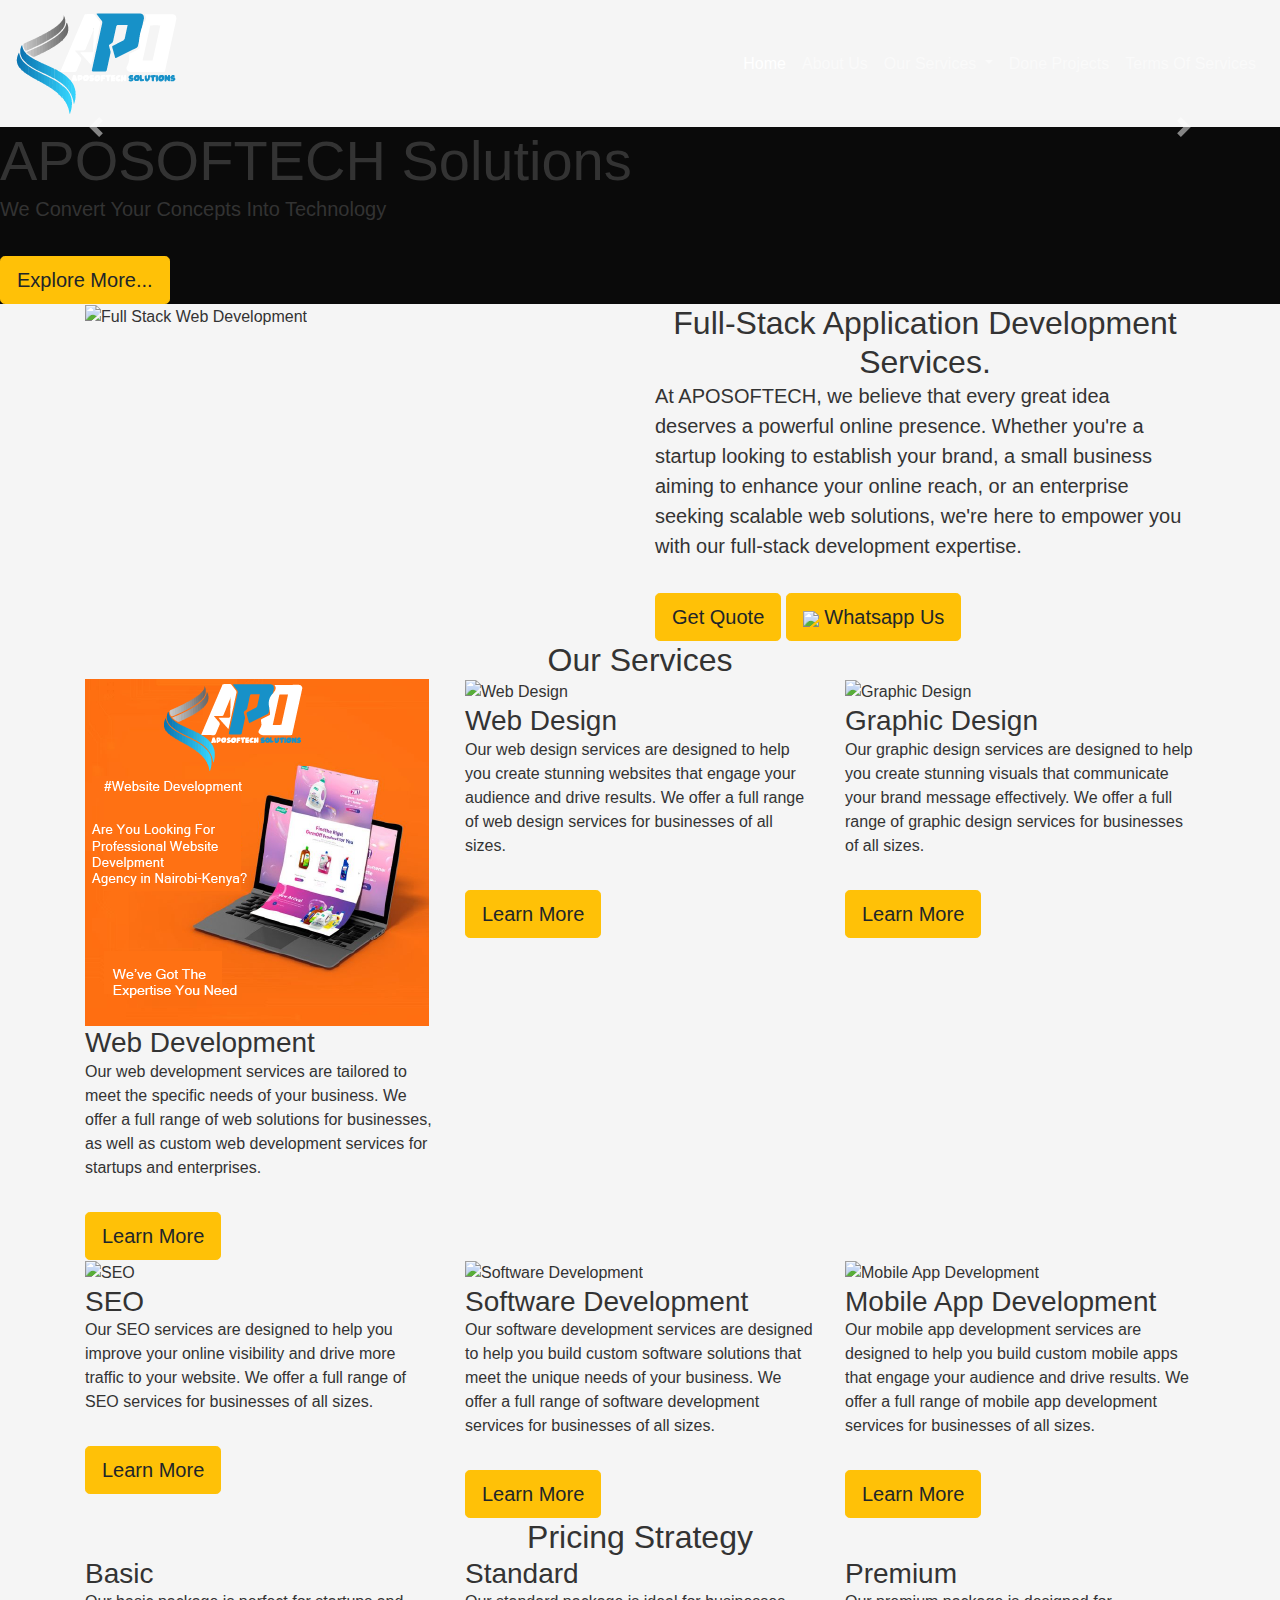
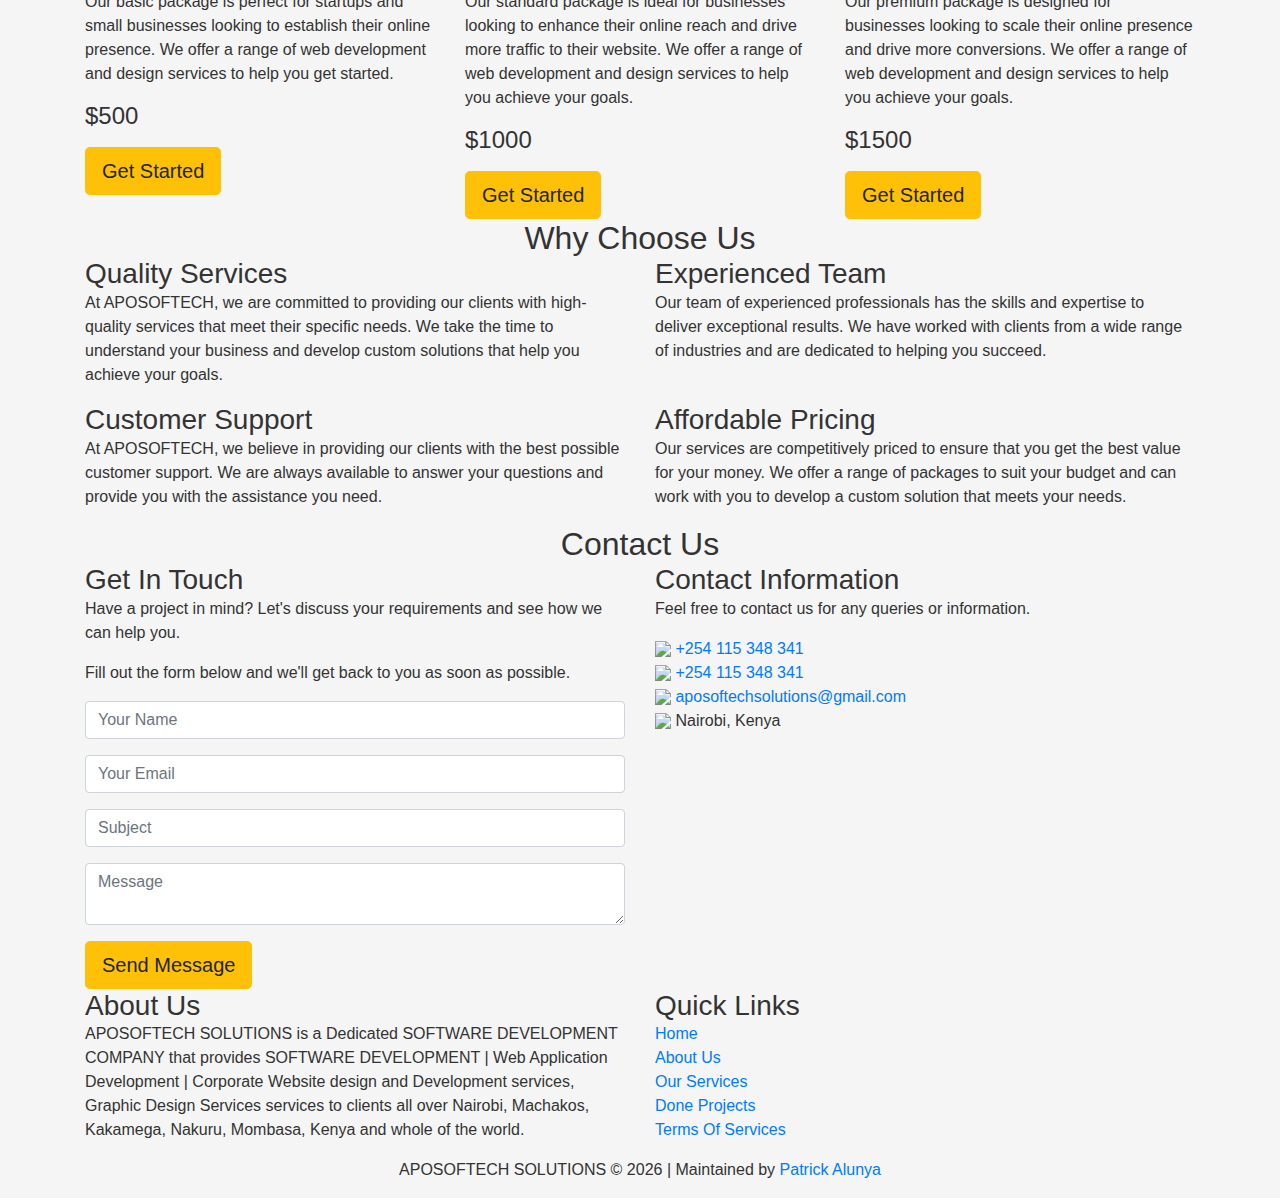
==== index.html @ a082ed26 "Updates" ====
<!DOCTYPE html>
<html lang="en">
<head>
    <meta charset="UTF-8">
    <meta http-equiv="X-UA-Compatible" content="IE=edge">
    <meta http-equiv="Content-Type" content="text/html; charset=utf-8">
    <meta http-equiv="Content-Type" content="text/html; charset=ISO-8859-1">
    <meta http-equiv="Content-Type" content="text/html; charset=windows-1252">
    <meta name="viewport" content="width=device-width, initial-scale=1, maximum-scale=1, user-scalable=0">
    <meta name="description" content="APOSOFTECH SOLUTIONS is a Dedicated SOFTWARE DEVELOPMENT COMPANY in Kenya that provides SOFTWARE DEVELOPMENT | Web Application Development | Corporate Website ddesign and Development services, Graphic Design Services services to clients all over Nairobi, Machakos, Kakamega, Nakuru, Mombasa, Kenya and whole of the world.">
    <meta name="keywords" content="Software Development, Web Application Development, Corporate Website Design and Development, Graphic Design Services, Nairobi, Machakos, Kakamega, Nakuru, Mombasa, Kenya, World, APOSOFTECH SOLUTIONS, APOSOFTECH, APOSOFTECH SOLUTIONS, Digital Solutions,Web Development in Nairobi, Software development in Nairobi, Web Development in Kenya, Software development in Kenya, Web Development in Machakos, Software development in Machakos, Web Development in Kakamega, Software development in Kakamega, Web Development in Nakuru, Software development in Nakuru, Web Development in Mombasa, Software development in Mombasa"/>
    <meta name="author" content="APOSOFTECH SOLUTIONS, APOSOFTECH, APOSOFTECH SOLUTIONS"/>
    <meta name="robots" content="index, follow"/>
    <meta name="revisit-after" content="3 days"/>
    <meta name="language" content="EN"/>
    <meta name="generator" content="APOSOFTECH SOLUTIONS"/>
    <meta name="distribution" content="Global"/>
    <meta name="rating" content="General"/>
    <meta name="url" content="https://www.aposoftechsolutions.com"/>
    <meta name="identifier-URL" content="https://www.aposoftechsolutions.com"/>
    <meta name="category" content="Software Development, Web Application Development, Corporate Website Design and Development, Graphic Design Services, Nairobi, Machakos, Kakamega, Nakuru, Mombasa, Kenya, World, APOSOFTECH SOLUTIONS, APOSOFTECH, APOSOFTECH SOLUTIONS, Digital Solutions,Web Development in Nairobi, Software development in Nairobi, Web Development in Kenya, Software development in Kenya, Web Development in Machakos, Software development in Machakos, Web Development in Kakamega, Software development in Kakamega, Web Development in Nakuru, Software development in Nakuru, Web Development in Mombasa, Software development in Mombasa"/>
    <meta name="contact" content="+254115348341"/>
    <meta name="reply-to" content="aposoftechsolutions@gmail.com"/>
    <meta name="owner" content="APOSOFTECH SOLUTIONS"/>    
    <title>APOSOFTECH SOLUTIONS | Home Page</title>

    <!-- CDN CSS Files -->
    <link href="https://stackpath.bootstrapcdn.com/bootstrap/4.5.2/css/bootstrap.min.css" rel="stylesheet">

    <!-- Custom CSS -->
    <link rel="stylesheet" href="./assets/css/navBar.css"/>
    <link rel="stylesheet" href="./assets/css/styles.css"/>
    <link rel="stylesheet" href="./assets/css/hero.css"/>
    <link rel="stylesheet" href="./assets/css/index.css"/>
    <link rel="stylesheet" href="./assets/css/footer.css"/>
</head>
<body>
    <nav class="navbar navbar-expand-lg navbar-dark">
        <a class="navbar-brand" href="index.html">
            <span>
                <img src="./assets/images/aposoftech-company-logo/APOSOFTECH COMPANY LOGO V2.png" alt="APOSOFTECH Solutions Brand Logo" class="img-fluid"/>
            </span>
        </a>
        <button class="navbar-toggler" type="button" data-toggle="collapse" data-target="#navbarNav" aria-controls="navbarNav"
            aria-expanded="false" aria-label="Toggle navigation">
            <span class="navbar-toggler-icon"></span>
        </button>

        <div class="collapse navbar-collapse" id="navbarNav">
            <ul class="navbar-nav ml-auto">
                <li class="nav-item active">
                    <a class="nav-link" href="index.html">Home</a>
                </li>
                <li class="nav-item">
                    <a class="nav-link" href="about-us.html">About Us</a>
                </li>
                <div class="dropdown">
                    <a class="nav-link dropdown-toggle" href="#" id="servicesDropdown" role="button" data-toggle="dropdown" aria-haspopup="true" aria-expanded="false">
                        Our Services
                    </a>
                    <div class="dropdown-menu" aria-labelledby="servicesDropdown">
                        <a class="dropdown-item" href="our-services.html#web-development">Web Development</a>
                        <a class="dropdown-item" href="our-services.html#web-design">Web Design</a>
                        <a class="dropdown-item" href="our-services.html#graphic-design">Graphic Design</a>
                        <a class="dropdown-item" href="our-services.html#seo">SEO</a>
                        <a class="dropdown-item" href="our-services.html#software-development">Software Development</a>
                        <a class="dropdown-item" href="our-services.html#mobile-app-development">Mobile App Development</a>
                    </div>
                </div>
                </li>
                <li class="nav-item">
                    <a class="nav-link" href="done-projects.html">Done Projects</a>
                </li>
                <li class="nav-item">
                    <a class="nav-link" href="terms-of-services.html">Terms Of Services</a>
                </li>
            </ul>
        </div>
    </nav>

    <!-- Hero Section Start -->
    <section class="hero" style="background-color: #0a0a0a;">
        <div id="menuCarousel" class="carousel slide" data-ride="carousel" data-interval="5000">
            <div class="carousel-inner">
                <div class="carousel-item active" style="background-image: url('./assets/images/homepage-welcome-hero-banner/home\ page\ landing\ hero.png');"></div>
                <div class="carousel-item" style="background-image: url('./assets/images/img5.jpg');"></div>
                <div class="carousel-item" style="background-image: url('./assets/images/img7.jpg');"></div>
            </div>
            <a class="carousel-control-prev" href="#menuCarousel" role="button" data-slide="prev">
                <span class="carousel-control-prev-icon" aria-hidden="true"></span>
                <span class="sr-only">Previous</span>
            </a>
            <a class="carousel-control-next" href="#menuCarousel" role="button" data-slide="next">
                <span class="carousel-control-next-icon" aria-hidden="true"></span>
                <span class="sr-only">Next</span>
            </a>
        </div>

        <div class="hero-content">
            <div class="hero-text">
                <h1 class="display-4">APOSOFTECH Solutions</h1>
                <p class="lead">We Convert Your Concepts Into Technology</p>
                <a href="explore-more.html" class="btn btn-warning btn-lg mt-3">Explore More...</a>
            </div>
        </div>
    </section>
    <!-- End Of hero section -->



    <!-- Full Stack Web Development -->
    <section class="full-stack-web-development">
        <div class="container">
            <div class="row">
                <div class="col-md-6">
                    <img src="./assets/images/homepage-main-section-images/full stack web dev image.png" alt="Full Stack Web Development" class="img-fluid"/>
                </div>
                <div class="col-md-6">
                    <h2>Full-Stack Application Development Services.</h2>
                    <div class="underline"></div>
                    <p class="lead">
                        At APOSOFTECH, we believe that every great idea deserves a powerful online presence. 
                        Whether you're a startup looking to establish your brand, a small business aiming to enhance 
                        your online reach, or an enterprise seeking scalable web solutions, we're here to empower 
                        you with our full-stack development expertise.
                    </p>
                    <div class="buttons">
                        <a href="#" class="btn btn-warning btn-lg mt-3">Get Quote</a>
                        <a href="#" class="btn btn-warning btn-lg mt-3">
                            <span><img src="./assets/images/icons/social-media-icons/wa icon.png"/></span>
                            <span>Whatsapp Us</span>
                        </a>
                    </div>
                </div>
            </div>
        </div>
    </section>
    <!-- End Of Full Stack Web Development -->

    <!-- Our Services -->
    <section class="our-services">
        <div class="container">
            <h2>Our Services</h2>
            <div class="underline"></div>
            <div class="row">
                <div class="col-md-4">
                    <div class="service">
                        <img src="./assets/images/web development services/Artboard 1.png" alt="Web Development"/>
                        <h3>Web Development</h3>
                        <p>Our web development services are tailored to meet the specific needs of your business. 
                            We offer a full range of web solutions for businesses, as well as custom web development 
                            services for startups and enterprises.
                        </p>
                        <a href="our-services.html#web-development" class="btn btn-warning btn-lg mt-3">Learn More</a>
                    </div>
                </div>
                <div class="col-md-4">
                    <div class="service">
                        <img src="./assets/images/icons/our-services-icons/web-design-icon.png" alt="Web Design"/>
                        <h3>Web Design</h3>
                        <p>Our web design services are designed to help you create stunning websites that engage your 
                            audience and drive results. We offer a full range of web design services for businesses of 
                            all sizes.
                        </p>
                        <a href="our-services.html#web-design" class="btn btn-warning btn-lg mt-3">Learn More</a>
                    </div>
                </div>
                <div class="col-md-4">
                    <div class="service">
                        <img src="./assets/images/icons/our-services-icons/graphic-design-icon.png" alt="Graphic Design"/>
                        <h3>Graphic Design</h3>
                        <p>Our graphic design services are designed to help you create stunning visuals that 
                            communicate your brand message effectively. We offer a full range of graphic design 
                            services for businesses of all sizes.
                        </p>
                        <a href="our-services.html#graphic-design" class="btn btn-warning btn-lg mt-3">Learn More</a>
                    </div>
                </div>
                <div class="col-md-4">
                    <div class="service">
                        <img src="./assets/images/icons/our-services-icons/seo-icon.png" alt="SEO"/>
                        <h3>SEO</h3>
                        <p>Our SEO services are designed to help you improve your online visibility and drive more 
                            traffic to your website. We offer a full range of SEO services for businesses of all sizes.
                        </p>
                        <a href="our-services.html#seo" class="btn btn-warning btn-lg mt-3">Learn More</a>
                    </div>
                </div>
                <div class="col-md-4">
                    <div class="service">
                        <img src="./assets/images/icons/our-services-icons/software-development-icon.png" alt="Software Development"/>
                        <h3>Software Development</h3>
                        <p>Our software development services are designed to help you build custom software solutions 
                            that meet the unique needs of your business. We offer a full range of software development 
                            services for businesses of all sizes.
                        </p>
                        <a href="our-services.html#software-development" class="btn btn-warning btn-lg mt-3">Learn More</a>
                    </div>
                </div>
                <div class="col-md-4">
                    <div class="service">
                        <img src="./assets/images/icons/our-services-icons/mobile-app-development-icon.png" alt="Mobile App Development"/>
                        <h3>Mobile App Development</h3>
                        <p>Our mobile app development services are designed to help you build custom mobile apps that 
                            engage your audience and drive results. We offer a full range of mobile app development 
                            services for businesses of all sizes.
                        </p>
                        <a href="our-services.html#mobile-app-development" class="btn btn-warning btn-lg mt-3">Learn More</a>
                    </div>
                </div>
            </div>
        </div>
    </section>
    <!-- End Of Our Services -->

    <!-- Pricing Strategy -->
    <section class="pricing-strategy">
        <div class="container">
            <h2>Pricing Strategy</h2>
            <div class="underline"></div>
            <div class="row">
                <div class="col-md-4">
                    <div class="pricing">
                        <h3>Basic</h3>
                        <p>Our basic package is perfect for startups and small businesses looking to establish their 
                            online presence. We offer a range of web development and design services to help you get 
                            started.</p>
                        <h4>$500</h4>
                        <a href="#" class="btn btn-warning btn-lg mt-3">Get Started</a>
                    </div>
                </div>
                <div class="col-md-4">
                    <div class="pricing">
                        <h3>Standard</h3>
                        <p>Our standard package is ideal for businesses looking to enhance their online reach and 
                            drive more traffic to their website. We offer a range of web development and design 
                            services to help you achieve your goals.</p>
                        <h4>$1000</h4>
                        <a href="#" class="btn btn-warning btn-lg mt-3">Get Started</a>
                    </div>
                </div>
                <div class="col-md-4">
                    <div class="pricing">
                        <h3>Premium</h3>
                        <p>Our premium package is designed for businesses looking to scale their online presence and 
                            drive more conversions. We offer a range of web development and design services to help 
                            you achieve your goals.</p>
                        <h4>$1500</h4>
                        <a href="#" class="btn btn-warning btn-lg mt-3">Get Started</a>
                    </div>
                </div>
            </div>
        </div>
    </section>
    <!-- End Of Pricing Strategy -->

    <!-- Why Choose Us -->
    <section class="why-choose-us">
        <div class="container">
            <h2>Why Choose Us</h2>
            <div class="underline"></div>
            <div class="row">
                <div class="col-md-6">
                    <h3>Quality Services</h3>
                    <p>At APOSOFTECH, we are committed to providing our clients with high-quality services that 
                        meet their specific needs. We take the time to understand your business and develop 
                        custom solutions that help you achieve your goals.</p>
                </div>
                <div class="col-md-6">
                    <h3>Experienced Team</h3>
                    <p>Our team of experienced professionals has the skills and expertise to deliver exceptional 
                        results. We have worked with clients from a wide range of industries and are dedicated to 
                        helping you succeed.</p>
                </div>
                <div class="col-md-6">
                    <h3>Customer Support</h3>
                    <p>At APOSOFTECH, we believe in providing our clients with the best possible customer support. 
                        We are always available to answer your questions and provide you with the assistance you need.</p>
                </div>
                <div class="col-md-6">
                    <h3>Affordable Pricing</h3>
                    <p>Our services are competitively priced to ensure that you get the best value for your money. 
                        We offer a range of packages to suit your budget and can work with you to develop a custom 
                        solution that meets your needs.</p>
                </div>
            </div>
        </div>
    </section>
    <!-- End Of Why Choose Us -->

    <!-- Contact Us -->
    <section class="contact-us">
        <div class="container">
            <h2>Contact Us</h2>
            <div class="underline"></div>
            <div class="row">
                <div class="col-md-6">
                    <h3>Get In Touch</h3>
                    <p>Have a project in mind? Let's discuss your requirements and see how we can help you.</p>
                    <p>Fill out the form below and we'll get back to you as soon as possible.</p>
                    <form action="" method="POST">
                        <div class="form-group">
                            <input type="text" name="name" class="form-control" placeholder="Your Name" required/>
                        </div>
                        <div class="form-group
                        ">
                            <input type="email" name="email" class="form-control" placeholder="Your Email" required/>
                        </div>
                        <div class="form-group
                        ">
                            <input type="text" name="subject" class="form-control" placeholder="Subject" required/>
                        </div>
                        <div class="form-group
                        ">
                            <textarea name="message" class="form-control" placeholder="Message" required></textarea>
                        </div>
                        <button type="submit" class="btn btn-warning btn-lg">Send Message</button>
                    </form>
                </div>
                <div class="col-md-6">
                    <h3>Contact Information</h3>
                    <p>Feel free to contact us for any queries or information.</p>
                    <ul>
                        <li>
                            <span><img src="./assets/images/icons/social-media-icons/wa icon.png"/></span>
                            <span>
                                <a href="https://wa.me/+254115348341">+254 115 348 341</a>
                            </span>
                        </li>
                        <li>
                            <span><img src="./assets/images/icons/social-media-icons/phone icon.png"/></span>
                            <span>
                                <a href="tel:+254115348341">+254 115 348 341</a>
                            </span>
                        </li>
                        <li>
                            <span><img src="./assets/images/icons/social-media-icons/gmail icon.png"/></span>
                            <span>
                                <a href="mailto:aposoftechsolutions@gmail.com">aposoftechsolutions@gmail.com</a>
                            </span>
                        </li>
                        <li>
                            <span><img src="./assets/images/icons/social-media-icons/aposoftech location address icon.png"/></span>
                            <span>Nairobi, Kenya</span>
                        </li>
                    </ul>
                </div>
            </div>
        </div>
    </section>
    <!-- End Of Contact Us -->

    <!-- Footer -->
    <footer>
        <div class="container">
            <div class="row">
                <div class="col-md-6">
                    <h3>About Us</h3>
                    <p>APOSOFTECH SOLUTIONS is a Dedicated SOFTWARE DEVELOPMENT COMPANY that provides SOFTWARE DEVELOPMENT | Web Application Development | Corporate Website design and Development services, Graphic Design Services services to clients all over Nairobi, Machakos, Kakamega, Nakuru, Mombasa, Kenya and whole of the world.</p>
                </div>
                <div class="col-md-6">
                    <h3>Quick Links</h3>
                    <ul>
                        <li><a href="index.html">Home</a></li>
                        <li><a href="about-us.html">About Us</a></li>
                        <li><a href="our-services.html">Our Services</a></li>
                        <li><a href="done-projects.html">Done Projects</a></li>
                        <li><a href="terms-of-services.html">Terms Of Services</a></li>
                    </ul>
                </div>
            </div>
        </div>
        <div class="row">
            <div class="col-md-12">
                <p class="text-center">APOSOFTECH SOLUTIONS &copy; <span id="getFullYear"></span> | Maintained by <span><a href="https://patrick-alunya-online-portfolio.netlify.app/">Patrick Alunya</a></span></p>
            </div>
        </div>
    </footer>
    <!-- End Of Footer -->

    <!-- CDN JS Files -->
    <script src="https://kit.fontawesome.com/a076d05399.js"></script>
    <script src="https://code.jquery.com/jquery-3.5.1.slim.min.js"></script>
    <script src="https://cdn.jsdelivr.net/npm/@popperjs/core@2.9.2/dist/umd/popper.min.js"></script>
    <script src="https://stackpath.bootstrapcdn.com/bootstrap/4.5.2/js/bootstrap.min.js"></script>

    <!-- Custom JS -->
    <script src="./assets/js/navBar.js"></script>
    <script src="./assets/js/footer.js"></script>
</body>
</html>
---- assets/css/styles.css ----
* {
    margin: 0;
    padding: 0;
    box-sizing: border-box;
    font-family: 'Segoe UI', Tahoma, Geneva, Verdana, sans-serif;
}

body {
    background-color: #f5f5f5;
    color: #333;
    font-family: 'Roboto', sans-serif;
    font-size: 16px;
    line-height: 1.5;
    margin: 0;
    padding: 0;
}

a {
    text-decoration: none;
}

ul {
    list-style-type: none;
    padding: 0;
}

h1, h2, h3, h4, h5, h6 {
    margin: 0;
    padding: 0;
}

img {
    max-width: 100%;
}

.container {
    width: 100%;
    margin: auto;
    overflow: hidden;
}

.container h2 {
    text-align: center;
}
.services {
    padding: 4rem 2rem;
}

.services h1 {
    color: #2c3e50;
    margin-bottom: 3rem;
    font-weight: 600;
    position: relative;
}

.services h1:after {
    content: '';
    display: block;
    width: 80px;
    height: 4px;
    background: #3498db;
    position: absolute;
    bottom: -10px;
    left: 50%;
    transform: translateX(-50%);
}

.card {
    margin-bottom: 2rem;
    border: none;
    border-radius: 15px;
    box-shadow: 0 5px 15px rgba(0,0,0,0.1);
    transition: transform 0.3s ease-in-out;
}

.card:hover {
    transform: translateY(-10px);
}

.card-img-top {
    height: 200px;
    object-fit: cover;
    border-top-left-radius: 15px;
    border-top-right-radius: 15px;
}

.card-body {
    padding: 1.5rem;
}

.card-title {
    color: #2c3e50;
    font-weight: 600;
    margin-bottom: 1rem;
}

.card-text {
    color: #666;
    line-height: 1.6;
}
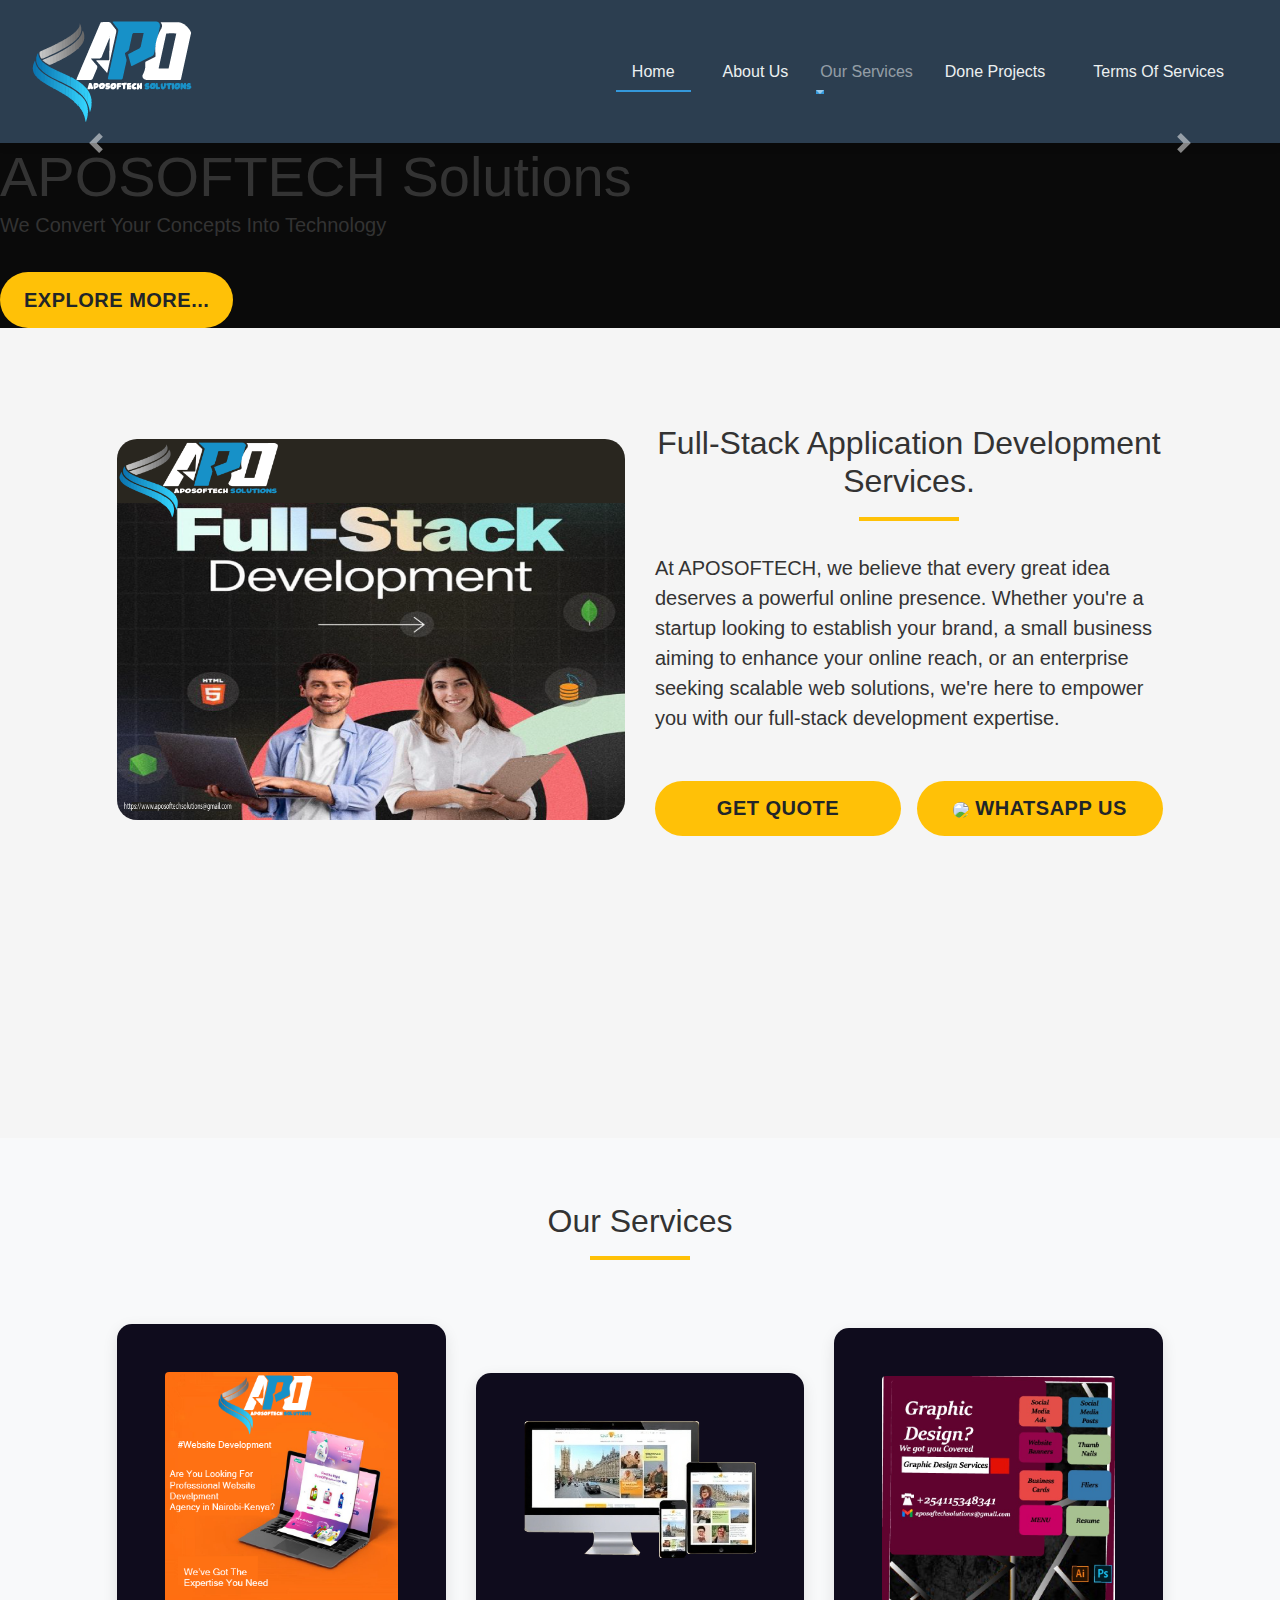
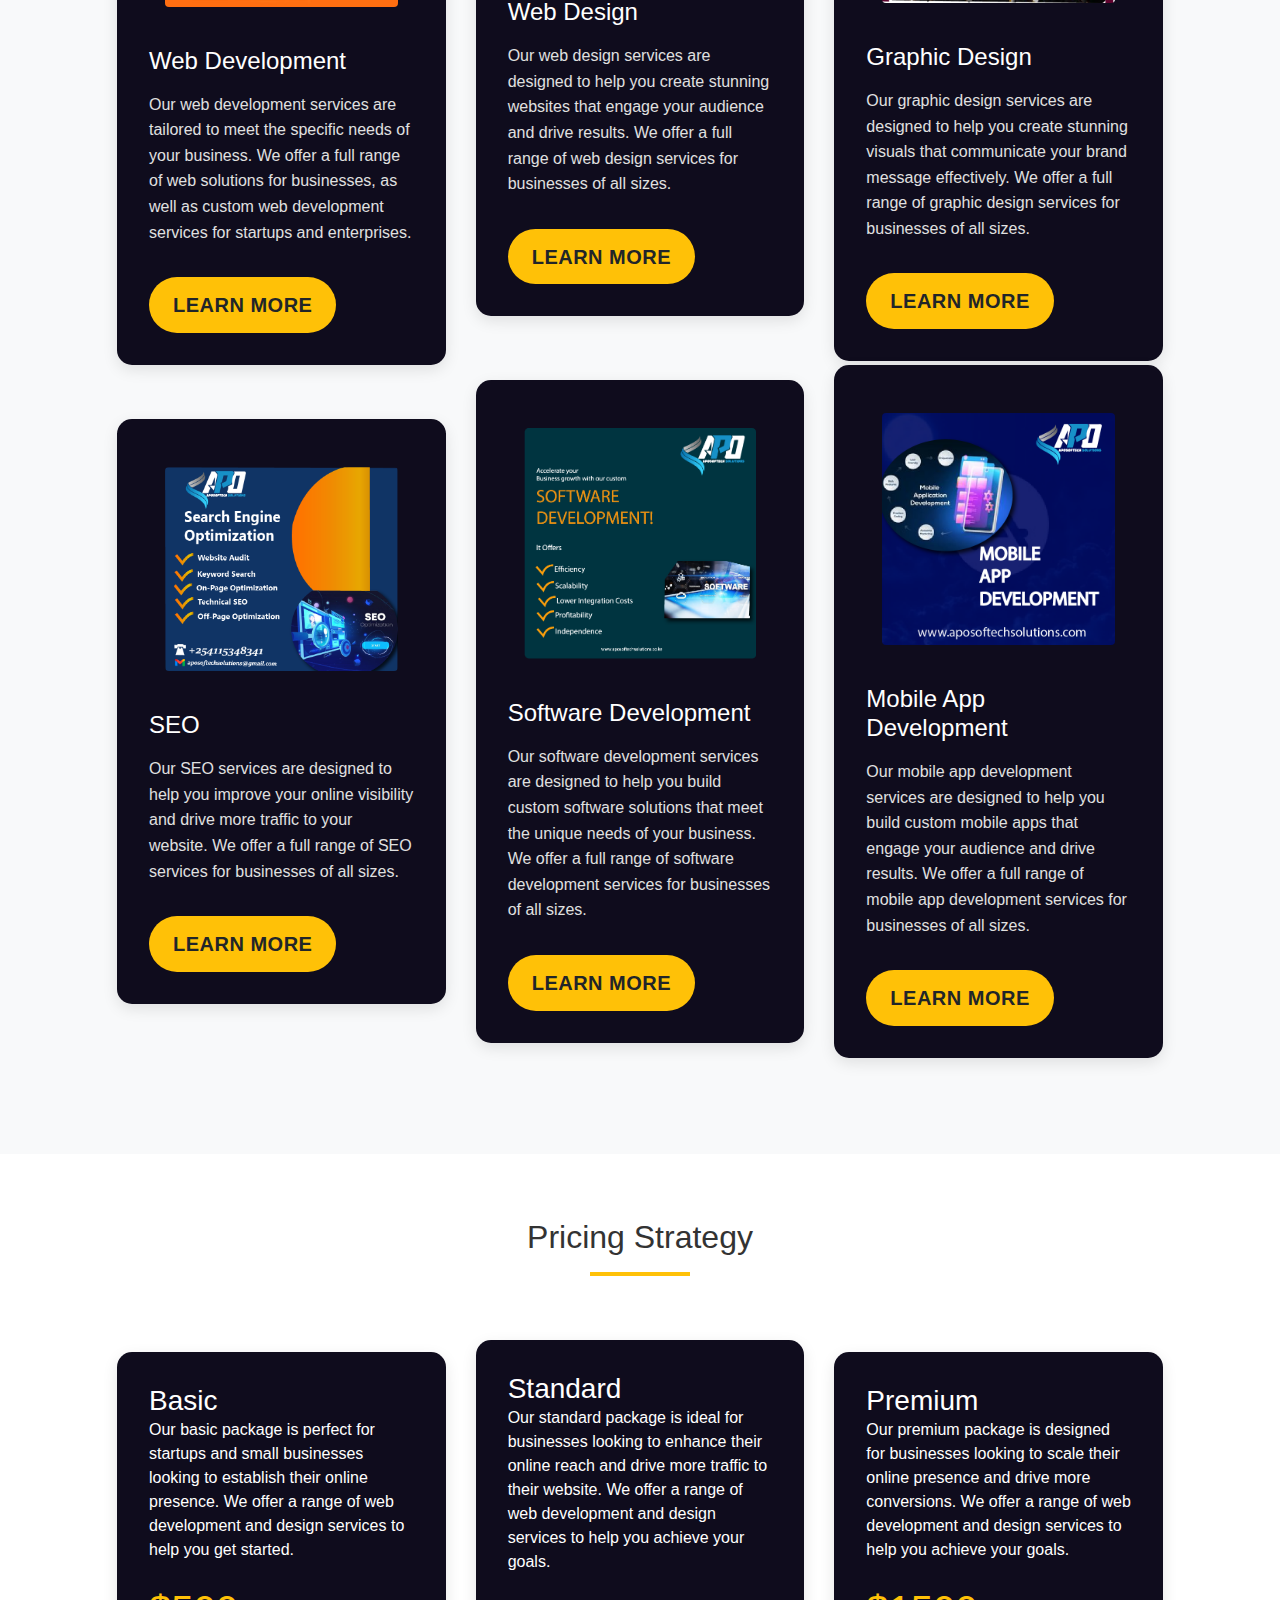
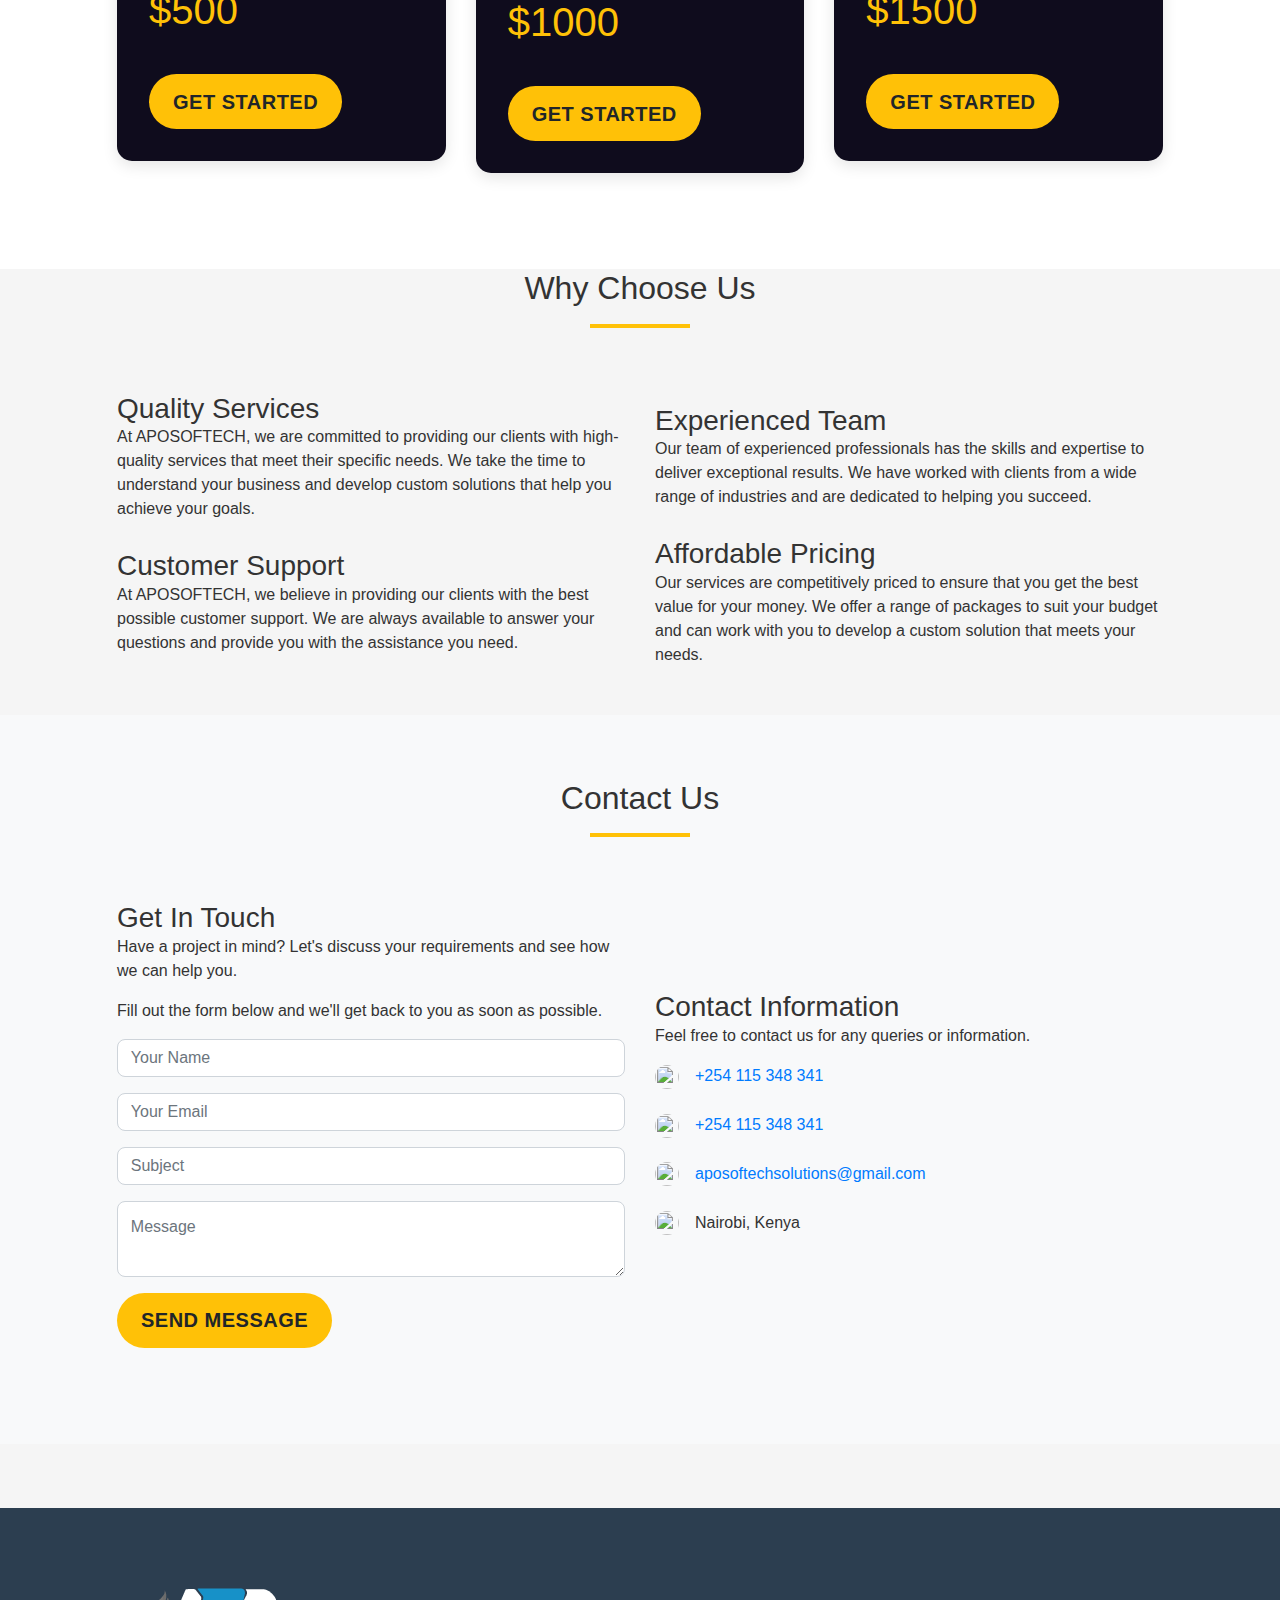
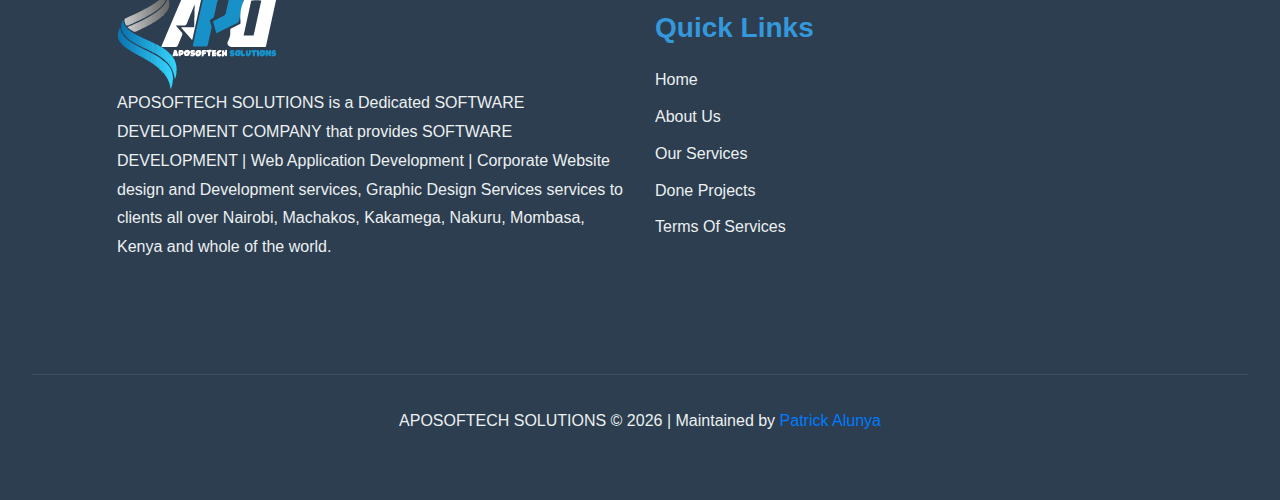
==== commit acaad89f: "Updates" ====
--- a/index.html
+++ b/index.html
@@ -4,24 +4,43 @@
     <meta charset="UTF-8">
     <meta http-equiv="X-UA-Compatible" content="IE=edge">
     <meta http-equiv="Content-Type" content="text/html; charset=utf-8">
-    <meta http-equiv="Content-Type" content="text/html; charset=ISO-8859-1">
-    <meta http-equiv="Content-Type" content="text/html; charset=windows-1252">
-    <meta name="viewport" content="width=device-width, initial-scale=1, maximum-scale=1, user-scalable=0">
-    <meta name="description" content="APOSOFTECH SOLUTIONS is a Dedicated SOFTWARE DEVELOPMENT COMPANY in Kenya that provides SOFTWARE DEVELOPMENT | Web Application Development | Corporate Website ddesign and Development services, Graphic Design Services services to clients all over Nairobi, Machakos, Kakamega, Nakuru, Mombasa, Kenya and whole of the world.">
-    <meta name="keywords" content="Software Development, Web Application Development, Corporate Website Design and Development, Graphic Design Services, Nairobi, Machakos, Kakamega, Nakuru, Mombasa, Kenya, World, APOSOFTECH SOLUTIONS, APOSOFTECH, APOSOFTECH SOLUTIONS, Digital Solutions,Web Development in Nairobi, Software development in Nairobi, Web Development in Kenya, Software development in Kenya, Web Development in Machakos, Software development in Machakos, Web Development in Kakamega, Software development in Kakamega, Web Development in Nakuru, Software development in Nakuru, Web Development in Mombasa, Software development in Mombasa"/>
-    <meta name="author" content="APOSOFTECH SOLUTIONS, APOSOFTECH, APOSOFTECH SOLUTIONS"/>
-    <meta name="robots" content="index, follow"/>
-    <meta name="revisit-after" content="3 days"/>
-    <meta name="language" content="EN"/>
-    <meta name="generator" content="APOSOFTECH SOLUTIONS"/>
-    <meta name="distribution" content="Global"/>
-    <meta name="rating" content="General"/>
-    <meta name="url" content="https://www.aposoftechsolutions.com"/>
-    <meta name="identifier-URL" content="https://www.aposoftechsolutions.com"/>
-    <meta name="category" content="Software Development, Web Application Development, Corporate Website Design and Development, Graphic Design Services, Nairobi, Machakos, Kakamega, Nakuru, Mombasa, Kenya, World, APOSOFTECH SOLUTIONS, APOSOFTECH, APOSOFTECH SOLUTIONS, Digital Solutions,Web Development in Nairobi, Software development in Nairobi, Web Development in Kenya, Software development in Kenya, Web Development in Machakos, Software development in Machakos, Web Development in Kakamega, Software development in Kakamega, Web Development in Nakuru, Software development in Nakuru, Web Development in Mombasa, Software development in Mombasa"/>
-    <meta name="contact" content="+254115348341"/>
-    <meta name="reply-to" content="aposoftechsolutions@gmail.com"/>
-    <meta name="owner" content="APOSOFTECH SOLUTIONS"/>    
+    <meta http-equiv="Content-Language" content="en">
+    <meta http-equiv="content-script-type" content="text/javascript">
+    <meta http-equiv="content-style-type" content="text/css">
+    <meta http-equiv="imagetoolbar" content="no">
+    <meta http-equiv="msthemecompatible" content="no">
+    <meta http-equiv="cleartype" content="on">
+    <meta http-equiv="HandheldFriendly" content="True">
+    <meta http-equiv="apple-mobile-web-app-capable" content="yes">
+    <meta http-equiv="apple-mobile-web-app-status-bar-style" content="black">
+    <meta http-equiv="apple-mobile-web-app-title" content="APOSOFTECH SOLUTIONS">
+    <meta http-equiv="application-name" content="APOSOFTECH SOLUTIONS">
+    <meta http-equiv="mobile-web-app-capable" content="yes">
+    <meta http-equiv="theme-color" content="#000000">
+    <meta http-equiv="msapplication-navbutton-color" content="#000000">
+    <meta http-equiv="msapplication-TileColor" content="#000000">
+    <meta http-equiv="msapplication-TileImage" content="mstile-144x144.png">
+    <meta http-equiv="msapplication-config" content="browserconfig.xml">
+    <meta http-equiv="msapplication-tooltip" content="APOSOFTECH SOLUTIONS">
+    <meta http-equiv="msapplication-starturl" content="index.html"> 
+    <meta http-equiv="msapplication-window" content="width=800;height=600">
+    <meta http-equiv="msapplication-task" content="name=Home;action-uri=index.html;icon-uri=about.ico">
+    <meta http-equiv="msapplication-task" content="name=About;action-uri=about-us.html;icon-uri=about.ico">
+    <meta http-equiv="msapplication-task" content="name=Services;action-uri=web-development.html;icon-uri=services.ico">
+    <meta http-equiv="msapplication-task" content="name=Services;action-uri=seo.html;icon-uri=services.ico">
+    <meta http-equiv="msapplication-task" content="name=Contact;action-uri=contact-us.html;icon-uri=contact.ico">
+    <meta http-equiv="msapplication-task" content="name=Products;action-uri=done-projects.html;icon-uri=products.ico">
+    <meta http-equiv="msapplication-task" content="name=Support;action-uri=terms-of-services.html;icon-uri=support.ico">
+    <meta http-equiv="msapplication-task" content="name=Feedback;action-uri=our-services.html;icon-uri=feedback.ico">
+    <meta name="description" content="Aposoftech Solutions is a leading software development company in Kenya. We provide services like web development, mobile app development, Graphic Designing, SEO Services and Web Design and more.">
+    <meta name="keywords" content="Aposoftech Solutions, Software Development Company, Web Development, Mobile App Development, Graphic Designing, SEO Services, Web Design">
+    <meta name="author" content="Aposoftech Solutions">
+    <meta name="robots" content="index, follow">
+    <meta name="revisit-after" content="3 month">
+    <meta name="rating" content="general">
+    <meta name="distribution" content="global">
+    <meta name="language" content="en">
+    <meta name="viewport" content="width=device-width, initial-scale=1.0">
     <title>APOSOFTECH SOLUTIONS | Home Page</title>
 
     <!-- CDN CSS Files -->
@@ -30,11 +49,16 @@
     <!-- Custom CSS -->
     <link rel="stylesheet" href="./assets/css/navBar.css"/>
     <link rel="stylesheet" href="./assets/css/styles.css"/>
+    <link rel="stylesheet" href="./assets/css/animations.css"/>
     <link rel="stylesheet" href="./assets/css/hero.css"/>
     <link rel="stylesheet" href="./assets/css/index.css"/>
     <link rel="stylesheet" href="./assets/css/footer.css"/>
+    <link rel="stylesheet" href="./assets/css/loader.css"/>
 </head>
 <body>
+    <div class="loader-container">
+        <div class="loader"></div>
+    </div>
     <nav class="navbar navbar-expand-lg navbar-dark">
         <a class="navbar-brand" href="index.html">
             <span>
@@ -77,13 +101,14 @@
             </ul>
         </div>
     </nav>
+    <!-- End Of Navbar -->
 
     <!-- Hero Section Start -->
     <section class="hero" style="background-color: #0a0a0a;">
         <div id="menuCarousel" class="carousel slide" data-ride="carousel" data-interval="5000">
             <div class="carousel-inner">
                 <div class="carousel-item active" style="background-image: url('./assets/images/homepage-welcome-hero-banner/home\ page\ landing\ hero.png');"></div>
-                <div class="carousel-item" style="background-image: url('./assets/images/img5.jpg');"></div>
+                <div class="carousel-item" style="background-image: url('./assets/images/homepage-welcome-hero-banner/facebook\,Linkedin\ and\ whatsapp\ cover\ page.png');"></div>
                 <div class="carousel-item" style="background-image: url('./assets/images/img7.jpg');"></div>
             </div>
             <a class="carousel-control-prev" href="#menuCarousel" role="button" data-slide="prev">
@@ -113,7 +138,7 @@
         <div class="container">
             <div class="row">
                 <div class="col-md-6">
-                    <img src="./assets/images/homepage-main-section-images/full stack web dev image.png" alt="Full Stack Web Development" class="img-fluid"/>
+                    <img src="./assets/images/fullstack development services/Full stack Development Services@2x.png" alt="Full Stack Web Development" class="img-fluid"/>
                 </div>
                 <div class="col-md-6">
                     <h2>Full-Stack Application Development Services.</h2>
@@ -125,7 +150,7 @@
                         you with our full-stack development expertise.
                     </p>
                     <div class="buttons">
-                        <a href="#" class="btn btn-warning btn-lg mt-3">Get Quote</a>
+                        <a href="get-quote.html" class="btn btn-warning btn-lg mt-3">Get Quote</a>
                         <a href="#" class="btn btn-warning btn-lg mt-3">
                             <span><img src="./assets/images/icons/social-media-icons/wa icon.png"/></span>
                             <span>Whatsapp Us</span>
@@ -151,61 +176,61 @@
                             We offer a full range of web solutions for businesses, as well as custom web development 
                             services for startups and enterprises.
                         </p>
-                        <a href="our-services.html#web-development" class="btn btn-warning btn-lg mt-3">Learn More</a>
-                    </div>
-                </div>
-                <div class="col-md-4">
-                    <div class="service">
-                        <img src="./assets/images/icons/our-services-icons/web-design-icon.png" alt="Web Design"/>
+                        <a href="web-development.html" class="btn btn-warning btn-lg mt-3">Learn More</a>
+                    </div>
+                </div>
+                <div class="col-md-4">
+                    <div class="service">
+                        <img src="./assets/images/web design services/responsive web design image.png" alt="Web Design"/>
                         <h3>Web Design</h3>
                         <p>Our web design services are designed to help you create stunning websites that engage your 
                             audience and drive results. We offer a full range of web design services for businesses of 
                             all sizes.
                         </p>
-                        <a href="our-services.html#web-design" class="btn btn-warning btn-lg mt-3">Learn More</a>
-                    </div>
-                </div>
-                <div class="col-md-4">
-                    <div class="service">
-                        <img src="./assets/images/icons/our-services-icons/graphic-design-icon.png" alt="Graphic Design"/>
+                        <a href="web-design.html" class="btn btn-warning btn-lg mt-3">Learn More</a>
+                    </div>
+                </div>
+                <div class="col-md-4">
+                    <div class="service">
+                        <img src="./assets/images/graphic design services/graphic design services.jpg" alt="Graphic Design"/>
                         <h3>Graphic Design</h3>
                         <p>Our graphic design services are designed to help you create stunning visuals that 
                             communicate your brand message effectively. We offer a full range of graphic design 
                             services for businesses of all sizes.
                         </p>
-                        <a href="our-services.html#graphic-design" class="btn btn-warning btn-lg mt-3">Learn More</a>
-                    </div>
-                </div>
-                <div class="col-md-4">
-                    <div class="service">
-                        <img src="./assets/images/icons/our-services-icons/seo-icon.png" alt="SEO"/>
+                        <a href="graphic-design.html" class="btn btn-warning btn-lg mt-3">Learn More</a>
+                    </div>
+                </div>
+                <div class="col-md-4">
+                    <div class="service">
+                        <img src="./assets/images/seo services/seo services.png" alt="SEO"/>
                         <h3>SEO</h3>
                         <p>Our SEO services are designed to help you improve your online visibility and drive more 
                             traffic to your website. We offer a full range of SEO services for businesses of all sizes.
                         </p>
-                        <a href="our-services.html#seo" class="btn btn-warning btn-lg mt-3">Learn More</a>
-                    </div>
-                </div>
-                <div class="col-md-4">
-                    <div class="service">
-                        <img src="./assets/images/icons/our-services-icons/software-development-icon.png" alt="Software Development"/>
+                        <a href="seo.html" class="btn btn-warning btn-lg mt-3">Learn More</a>
+                    </div>
+                </div>
+                <div class="col-md-4">
+                    <div class="service">
+                        <img src="./assets/images/software development services/software development services.png" alt="Software Development"/>
                         <h3>Software Development</h3>
                         <p>Our software development services are designed to help you build custom software solutions 
                             that meet the unique needs of your business. We offer a full range of software development 
                             services for businesses of all sizes.
                         </p>
-                        <a href="our-services.html#software-development" class="btn btn-warning btn-lg mt-3">Learn More</a>
-                    </div>
-                </div>
-                <div class="col-md-4">
-                    <div class="service">
-                        <img src="./assets/images/icons/our-services-icons/mobile-app-development-icon.png" alt="Mobile App Development"/>
+                        <a href="software-development.html" class="btn btn-warning btn-lg mt-3">Learn More</a>
+                    </div>
+                </div>
+                <div class="col-md-4">
+                    <div class="service">
+                        <img src="./assets/images/mobile app development services/mobile app development services.png" alt="Mobile App Development"/>
                         <h3>Mobile App Development</h3>
                         <p>Our mobile app development services are designed to help you build custom mobile apps that 
                             engage your audience and drive results. We offer a full range of mobile app development 
                             services for businesses of all sizes.
                         </p>
-                        <a href="our-services.html#mobile-app-development" class="btn btn-warning btn-lg mt-3">Learn More</a>
+                        <a href="mobile-app-development.html" class="btn btn-warning btn-lg mt-3">Learn More</a>
                     </div>
                 </div>
             </div>
@@ -298,21 +323,21 @@
                     <h3>Get In Touch</h3>
                     <p>Have a project in mind? Let's discuss your requirements and see how we can help you.</p>
                     <p>Fill out the form below and we'll get back to you as soon as possible.</p>
-                    <form action="" method="POST">
+                    <form id="contactForm" autocomplete="on" aria-required="true">
                         <div class="form-group">
-                            <input type="text" name="name" class="form-control" placeholder="Your Name" required/>
+                            <input type="text" id="name" name="name" class="form-control" placeholder="Your Name" required/>
                         </div>
                         <div class="form-group
                         ">
-                            <input type="email" name="email" class="form-control" placeholder="Your Email" required/>
+                            <input type="email" id="email" name="email" class="form-control" placeholder="Your Email" required/>
                         </div>
                         <div class="form-group
                         ">
-                            <input type="text" name="subject" class="form-control" placeholder="Subject" required/>
+                            <input type="text" id="subject" name="subject" class="form-control" placeholder="Subject" required/>
                         </div>
                         <div class="form-group
                         ">
-                            <textarea name="message" class="form-control" placeholder="Message" required></textarea>
+                            <textarea id="message" name="message" class="form-control" placeholder="Message" required></textarea>
                         </div>
                         <button type="submit" class="btn btn-warning btn-lg">Send Message</button>
                     </form>
@@ -355,7 +380,9 @@
         <div class="container">
             <div class="row">
                 <div class="col-md-6">
-                    <h3>About Us</h3>
+                    <span>
+                        <img src="./assets/images/aposoftech-company-logo/APOSOFTECH COMPANY LOGO V2.png" alt="APOSOFTECH Solutions Brand Logo" class="img-fluid"/>
+                    </span>
                     <p>APOSOFTECH SOLUTIONS is a Dedicated SOFTWARE DEVELOPMENT COMPANY that provides SOFTWARE DEVELOPMENT | Web Application Development | Corporate Website design and Development services, Graphic Design Services services to clients all over Nairobi, Machakos, Kakamega, Nakuru, Mombasa, Kenya and whole of the world.</p>
                 </div>
                 <div class="col-md-6">
@@ -387,5 +414,7 @@
     <!-- Custom JS -->
     <script src="./assets/js/navBar.js"></script>
     <script src="./assets/js/footer.js"></script>
+    <script src="./assets/js/contact-form.js"></script>
+    <script src="./assets/js/loader.js"></script>
 </body>
 </html>--- a/assets/css/navBar.css
+++ b/assets/css/navBar.css
@@ -0,0 +1,90 @@
+nav.navbar {
+    background-color: #2c3e50;
+    padding: 1rem 2rem;
+    box-shadow: 0 2px 10px rgba(0,0,0,0.1);
+}
+
+.navbar .navbar-brand {
+    font-weight: 700;
+    font-size: 1.5rem;
+    color: #ecf0f1 !important;
+}
+
+.navbar .navbar-nav .nav-item {
+    margin: 0 0.5rem;
+}
+
+.navbar .navbar-nav .nav-item .nav-link {
+    color: #ecf0f1 !important;
+    font-weight: 500;
+    position: relative;
+    padding: 0.5rem 1rem !important;
+}
+
+.navbar .navbar-nav .nav-item .nav-link:after {
+    content: '';
+    position: absolute;
+    bottom: 0;
+    left: 0;
+    width: 0;
+    height: 2px;
+    background: #3498db;
+    transition: width 0.3s ease-in-out;
+}
+
+.navbar .navbar-nav .nav-item .nav-link:hover:after {
+    width: 100%;
+}
+
+.navbar .navbar-nav .nav-item.active .nav-link:after {
+    width: 100%;
+}
+
+.navbar .navbar-nav .btn-warning {
+    background-color: #f39c12;
+    color: #ffffff;
+    border: none;
+}
+
+.navbar .navbar-nav .btn-warning:hover {
+    background-color: #e67e22;
+    color: #ffffff;
+}
+
+.navbar .profile-icon {
+    color: #ffffff;
+    cursor: pointer;
+    padding: 10px;
+    font-size: 1.2rem;
+}
+
+.navbar .profile-icon:hover {
+    color: #f39c12;
+}
+
+.dropdown-menu {
+    background: #0F0C1D;
+    color: white;
+    border: none;
+    border-radius: 15px;
+    box-shadow: 0 5px 15px rgba(0,0,0,0.1);
+}
+
+.dropdown-menu a {
+    color: white;
+}
+
+.dropdown-menu a:hover {
+    background: #ffc107;
+    color: #0F0C1D;
+}
+
+.dropdown-menu a.active {
+    background: #ffc107;
+    color: #0F0C1D;
+}
+
+.dropdown-menu a.active:hover {
+    background: #e0a800;
+    color: #0F0C1D;
+}
--- a/assets/css/styles.css
+++ b/assets/css/styles.css
@@ -70,11 +70,12 @@
     border: none;
     border-radius: 15px;
     box-shadow: 0 5px 15px rgba(0,0,0,0.1);
-    transition: transform 0.3s ease-in-out;
+    transition: transform 0.3s ease, box-shadow 0.3s ease;
 }
 
 .card:hover {
-    transform: translateY(-10px);
+    transform: translateY(-5px);
+    box-shadow: 0 10px 20px rgba(0,0,0,0.1);
 }
 
 .card-img-top {
@@ -99,3 +100,9 @@
     line-height: 1.6;
 }
 
+@import url('animations.css');
+
+.nav-link {
+    transition: color 0.3s ease;
+}
+
--- a/assets/css/animations.css
+++ b/assets/css/animations.css
@@ -0,0 +1,98 @@
+/* Button animations */
+.btn {
+    transition: all 0.3s ease;
+    position: relative;
+    overflow: hidden;
+}
+
+.btn:hover {
+    transform: translateY(-2px);
+    box-shadow: 0 5px 15px rgba(0,0,0,0.2);
+}
+
+.btn:active {
+    transform: translateY(0);
+}
+
+/* Link animations */
+a {
+    transition: all 0.3s ease;
+    position: relative;
+}
+
+a:not(.btn):after {
+    content: '';
+    position: absolute;
+    width: 0;
+    height: 2px;
+    bottom: -2px;
+    left: 0;
+    background-color: #3498db;
+    transition: width 0.3s ease;
+}
+
+a:not(.btn):hover:after {
+    width: 100%;
+}
+
+/* Social media icons animation */
+.social-media a img {
+    transition: transform 0.8s ease-in-out;
+}
+
+.social-media a:hover img {
+    transform: scale(1.1) rotate(5deg);
+}
+
+/* Dropdown menu animation */
+.dropdown-menu {
+    animation: slideIn 0.3s ease;
+}
+
+@keyframes slideIn {
+    from {
+        opacity: 0;
+        transform: translateY(-10px);
+    }
+    to {
+        opacity: 1;
+        transform: translateY(0);
+    }
+}
+
+/* Bounce animation */
+@keyframes bounce {
+    0%, 100% {
+        transform: translateY(0);
+    }
+    50% {
+        transform: translateY(-10px);
+    }
+}
+
+/* Apply bounce animation to images */
+img {
+    animation: bounce 2s ease-in-out infinite;
+    transition: transform 0.3s ease-in-out;
+    border-radius: 20px;
+}
+
+/* Scale up on hover */
+img:hover {
+    transform: scale(1.1);
+    animation: none; /* Stop bouncing when hovering */
+    transition: 5s ease-in-out;
+    cursor: pointer;
+}
+
+/* Exclude certain images from animation if needed */
+.loader img,
+.navbar-brand img,
+.social-media a img {
+    animation: none;
+}
+.loader img:hover,
+.navbar-brand img:hover,
+.social-media img:hover {
+    transform: none;
+}
--- a/assets/css/index.css
+++ b/assets/css/index.css
@@ -0,0 +1,212 @@
+/* Base styles */
+.full-stack-web-development {
+    width: 100%;
+    min-height: 90vh;
+    padding: 4rem 0;
+}
+
+.row {
+    display: flex;
+    justify-content: center;
+    align-items: center;
+    padding: 2rem;
+}
+
+.buttons {
+    display: grid;
+    grid-template-columns: repeat(auto-fit, minmax(200px, 1fr));
+    gap: 1rem;
+    margin-top: 2rem;
+}
+
+.underline {
+    width: 100px;
+    height: 0.25rem;
+    background: #ffc107;
+    margin: 1rem auto 2rem;
+    transition: width 0.3s ease;
+}
+
+section:hover .underline {
+    width: 200px;
+}
+
+/* Services Section */
+.our-services {
+    padding: 4rem 0;
+    background: #f8f9fa;
+}
+
+.service {
+    height: 100%;
+    padding: 2rem;
+    background: #0F0C1D;
+    border-radius: 15px;
+    transition: transform 0.3s ease;
+    box-shadow: 0 5px 15px rgba(0,0,0,0.1);
+}
+
+.service:hover {
+    transform: translateY(-10px);
+}
+
+.service img {
+    width: 600px;
+    height: 300px;
+    /* width: 100%;
+    max-width: 600px; */
+    height: auto;
+    margin-bottom: 1.5rem;
+    padding: 1rem;
+}
+
+.service h3 {
+    color: white;
+    font-size: 1.5rem;
+    margin-bottom: 1rem;
+}
+
+.service p {
+    color: #e0e0e0;
+    font-size: 1rem;
+    line-height: 1.6;
+}
+
+
+/* Pricing Section */
+.pricing-strategy {
+    padding: 4rem 0;
+    background: #fff;
+}
+
+.pricing {
+    height: 100%;
+    background: #0F0C1D;
+    color: white;
+    border-radius: 15px;
+    padding: 2rem;
+    transition: transform 0.3s ease;
+    box-shadow: 0 5px 15px rgba(0,0,0,0.1);
+}
+
+.pricing:hover {
+    transform: translateY(-10px);
+}
+
+.pricing h4 {
+    font-size: 2.5rem;
+    color: #ffc107;
+    margin: 1.5rem 0;
+}
+
+/* Contact Section */
+.contact-us {
+    padding: 4rem 0;
+    background: #f8f9fa;
+}
+
+.contact-us form .form-control {
+    margin-bottom: 1rem;
+    padding: 0.8rem;
+    border-radius: 8px;
+}
+
+.contact-us ul li {
+    display: flex;
+    align-items: center;
+    gap: 1rem;
+    margin-bottom: 1.5rem;
+}
+
+.contact-us ul li img {
+    width: 24px;
+    height: 24px;
+}
+
+/* Responsive Design */
+@media (max-width: 768px) {
+    .full-stack-web-development {
+        text-align: center;
+    }
+
+    .buttons {
+        grid-template-columns: 1fr;
+    }
+
+    .col-md-4 {
+        margin-bottom: 2rem;
+    }
+
+    .service, .pricing {
+        max-width: 350px;
+        margin: 0 auto 2rem;
+    }
+
+    .underline {
+        width: 150px;
+    }
+
+    section:hover .underline {
+        width: 150px;
+    }
+
+    .row {
+        padding: 1rem;
+    }
+}
+
+@media (max-width: 576px) {
+    h2 {
+        font-size: 1.8rem;
+    }
+
+    .service h3, .pricing h3 {
+        font-size: 1.3rem;
+    }
+
+    .service p, .pricing p {
+        font-size: 0.9rem;
+    }
+
+    .pricing h4 {
+        font-size: 2rem;
+    }
+
+    .buttons {
+        padding: 0 1rem;
+    }
+}
+
+/* Animation */
+@keyframes fadeIn {
+    from { opacity: 0; transform: translateY(20px); }
+    to { opacity: 1; transform: translateY(0); }
+}
+
+.service, .pricing {
+    animation: fadeIn 0.5s ease-out;
+}
+
+/* Button Styling */
+.btn {
+    padding: 0.8rem 1.5rem;
+    border-radius: 30px;
+    font-weight: 600;
+    text-transform: uppercase;
+    letter-spacing: 0.5px;
+    transition: all 0.3s ease;
+}
+
+.btn-warning {
+    background: #ffc107;
+    border: none;
+}
+
+.btn-warning:hover {
+    background: #e0a800;
+    transform: translateY(-2px);
+    box-shadow: 0 5px 15px rgba(0,0,0,0.1);
+}
+
+
+
--- a/assets/css/footer.css
+++ b/assets/css/footer.css
@@ -0,0 +1,56 @@
+footer {
+    background-color: #2c3e50;
+    color: #ecf0f1;
+    padding: 3rem 0 1rem 0;
+    margin-top: 4rem;
+    width: 100%;
+    z-index: 100;
+    overflow-x: hidden;
+}
+
+footer h3 {
+    color: #3498db;
+    margin-bottom: 1.5rem;
+    font-weight: 600;
+}
+
+footer p {
+    line-height: 1.8;
+    margin-bottom: 1rem;
+}
+
+footer ul {
+    list-style: none;
+    padding: 0;
+}
+
+footer ul li {
+    margin-bottom: 0.8rem;
+}
+
+footer ul li a {
+    color: #ecf0f1;
+    text-decoration: none;
+    transition: color 0.3s ease;
+}
+
+footer ul li a:hover {
+    color: #3498db;
+    text-decoration: none;
+}
+
+footer .text-center {
+    margin-top: 2rem;
+    padding-top: 2rem;
+    border-top: 1px solid rgba(236, 240, 241, 0.1);
+}
+
+@media (max-width: 768px) {
+    footer {
+        text-align: center;
+    }
+    
+    footer h3 {
+        margin-top: 2rem;
+    }
+}--- a/assets/css/loader.css
+++ b/assets/css/loader.css
@@ -0,0 +1,30 @@
+.loader-container {
+    position: fixed;
+    top: 0;
+    left: 0;
+    width: 100%;
+    height: 100%;
+    background-color: rgba(255, 255, 255, 0.9);
+    display: flex;
+    justify-content: center;
+    align-items: center;
+    z-index: 9999;
+}
+
+.loader {
+    width: 50px;
+    height: 50px;
+    border: 5px solid #f3f3f3;
+    border-top: 5px solid #3498db;
+    border-radius: 50%;
+    animation: spin 1s linear infinite;
+}
+
+@keyframes spin {
+    0% { transform: rotate(0deg); }
+    100% { transform: rotate(360deg); }
+}
+
+.loader-hidden {
+    display: none;
+}
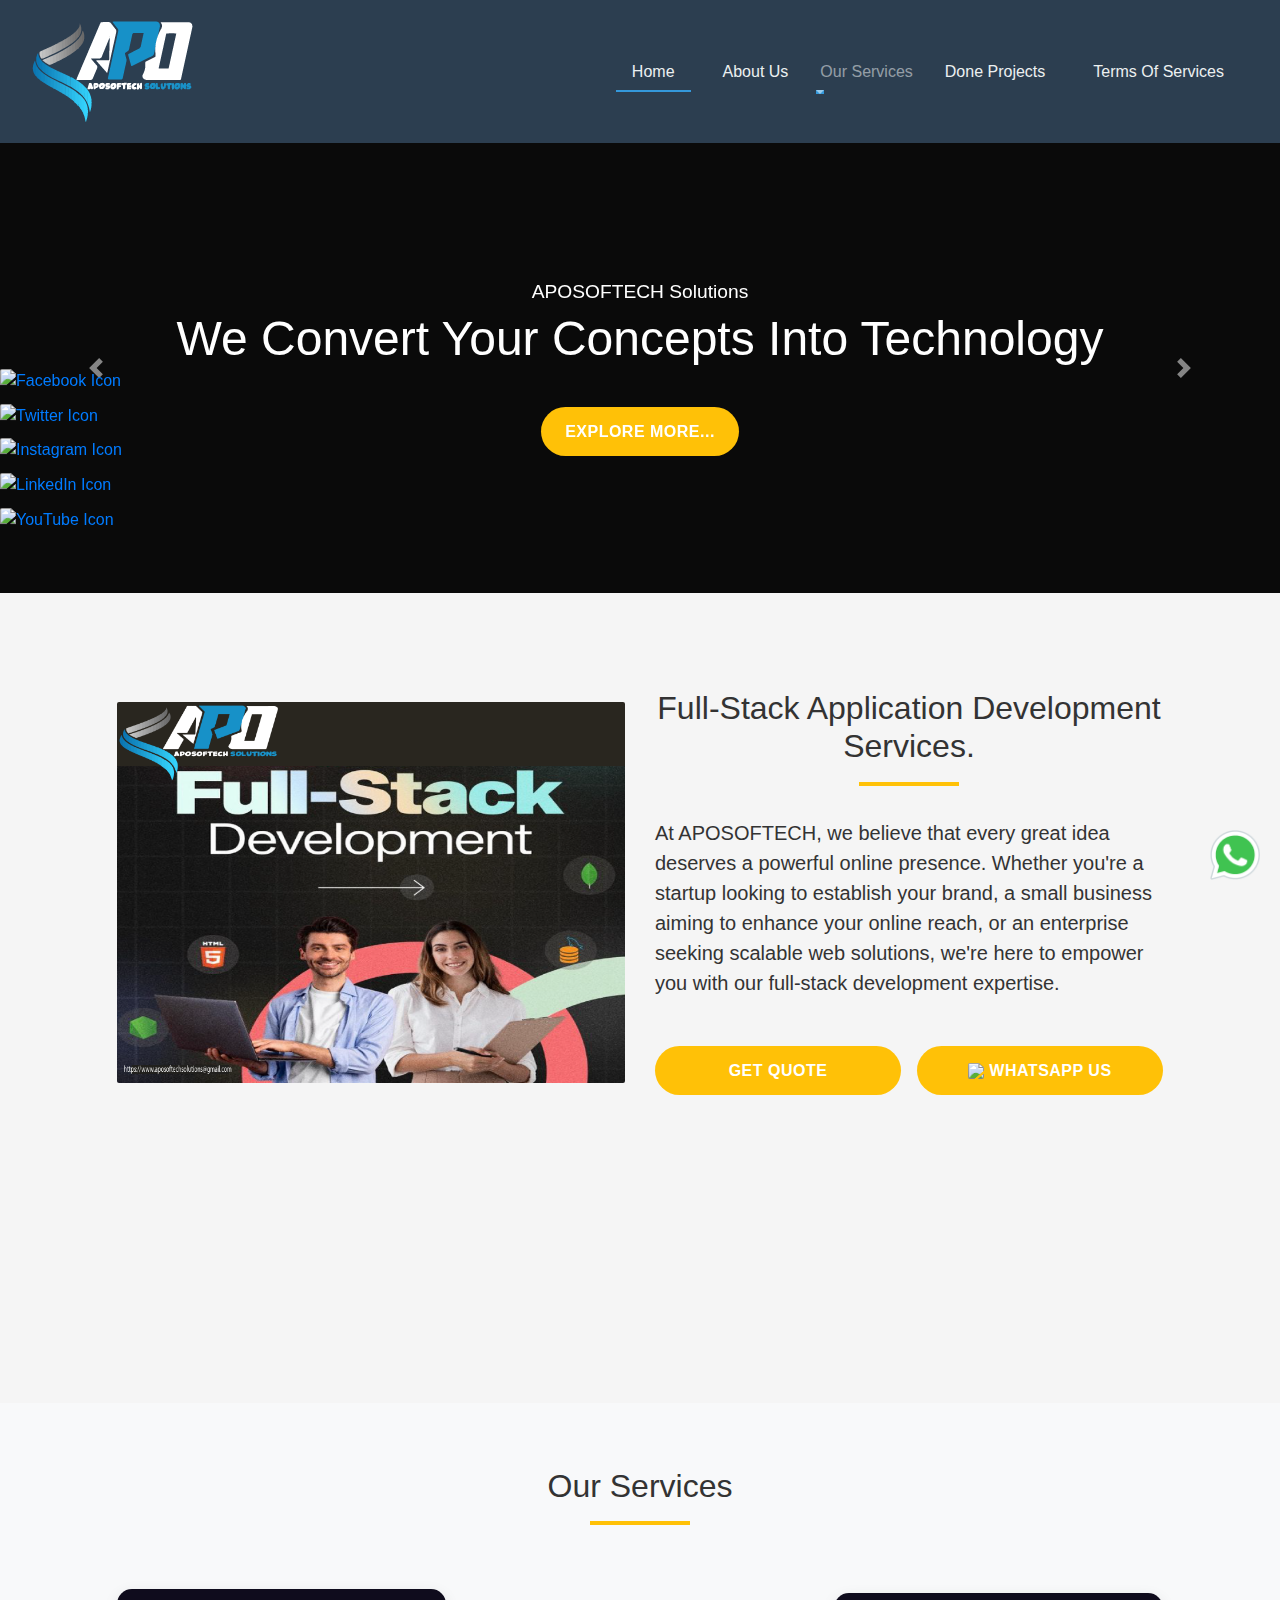
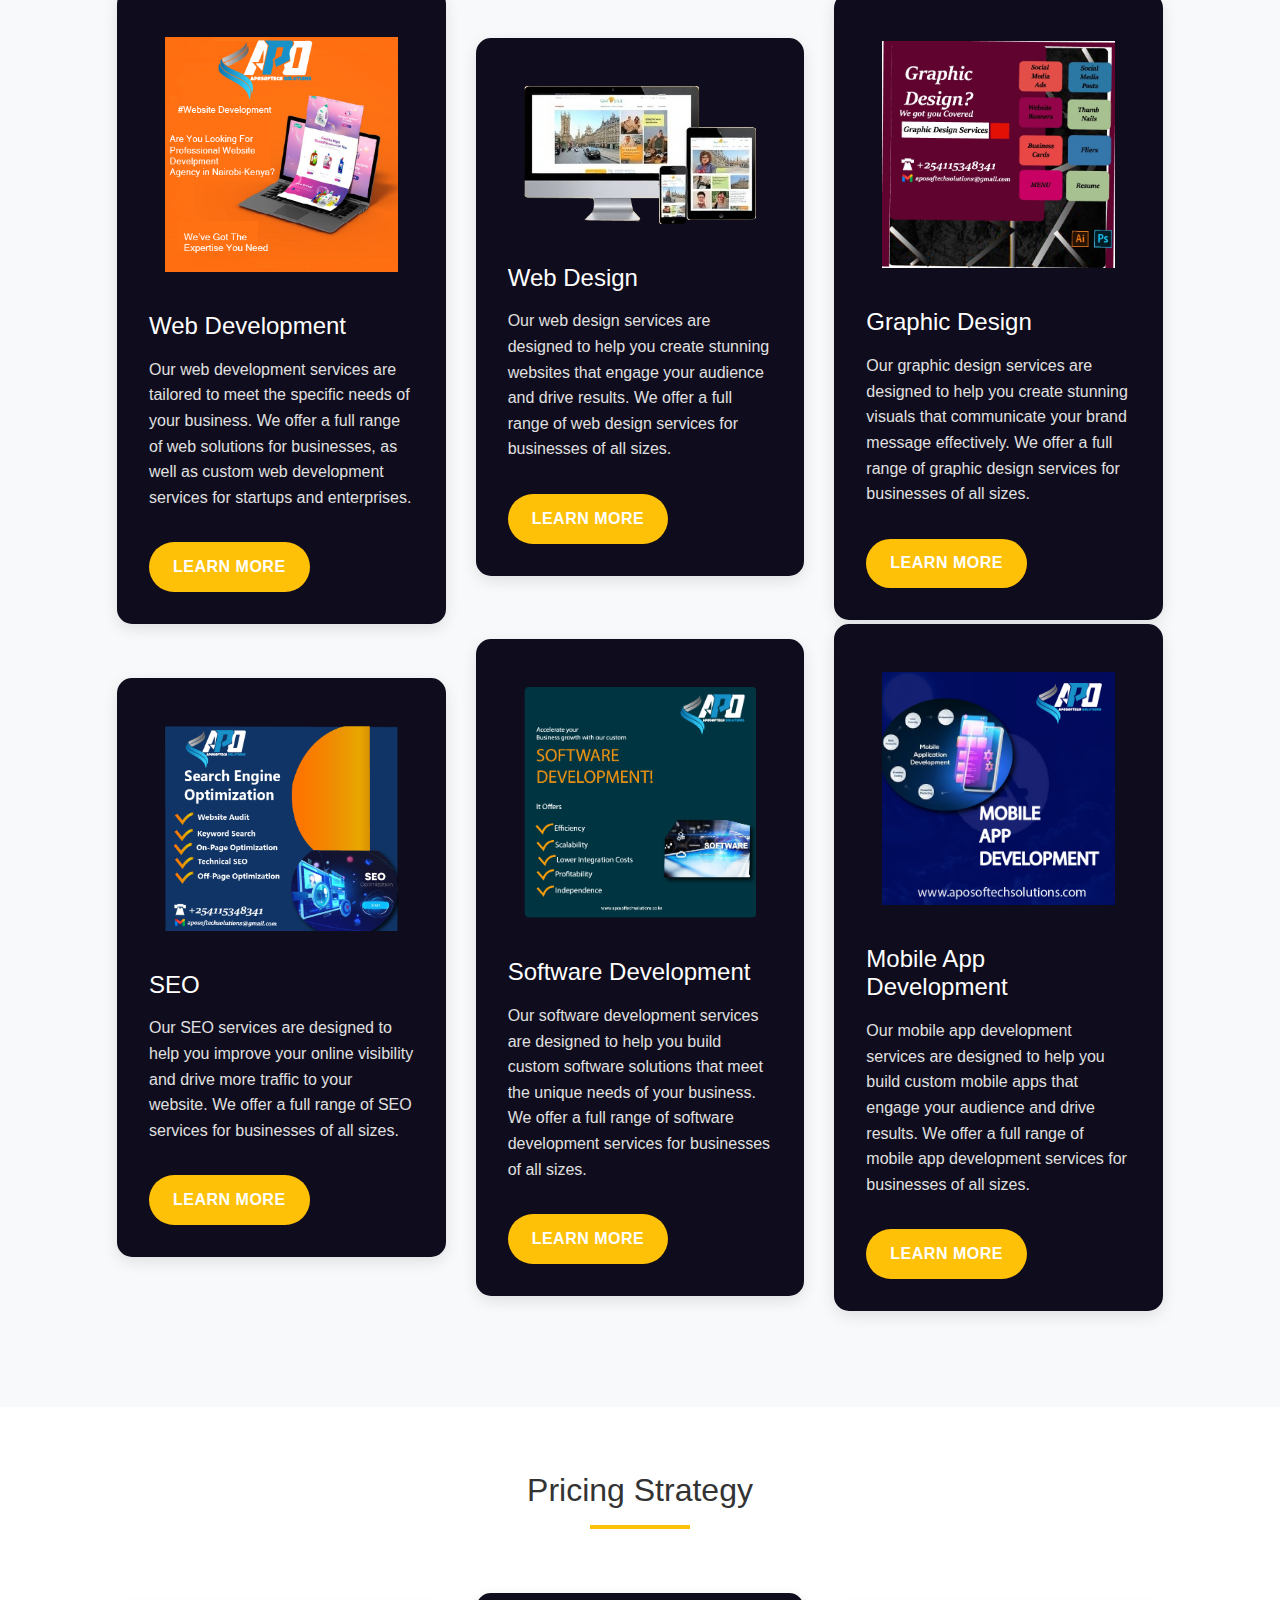
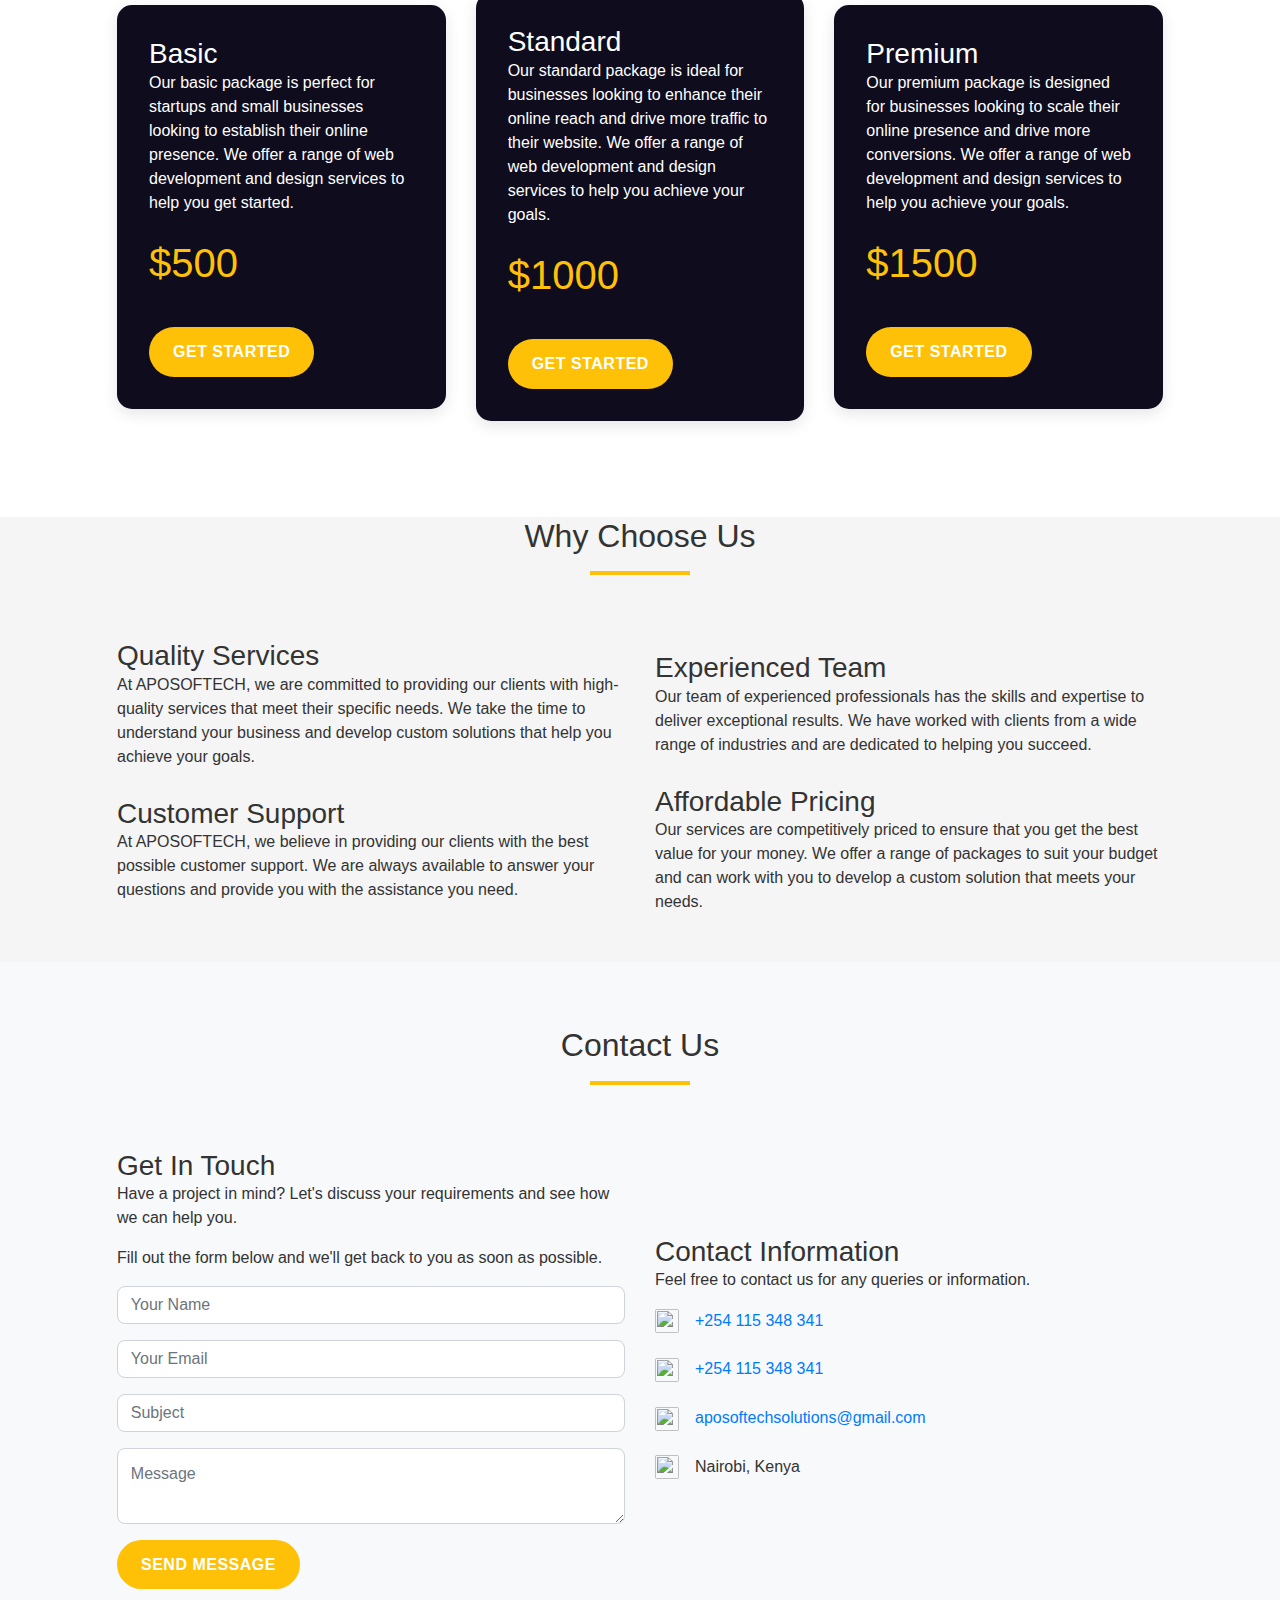
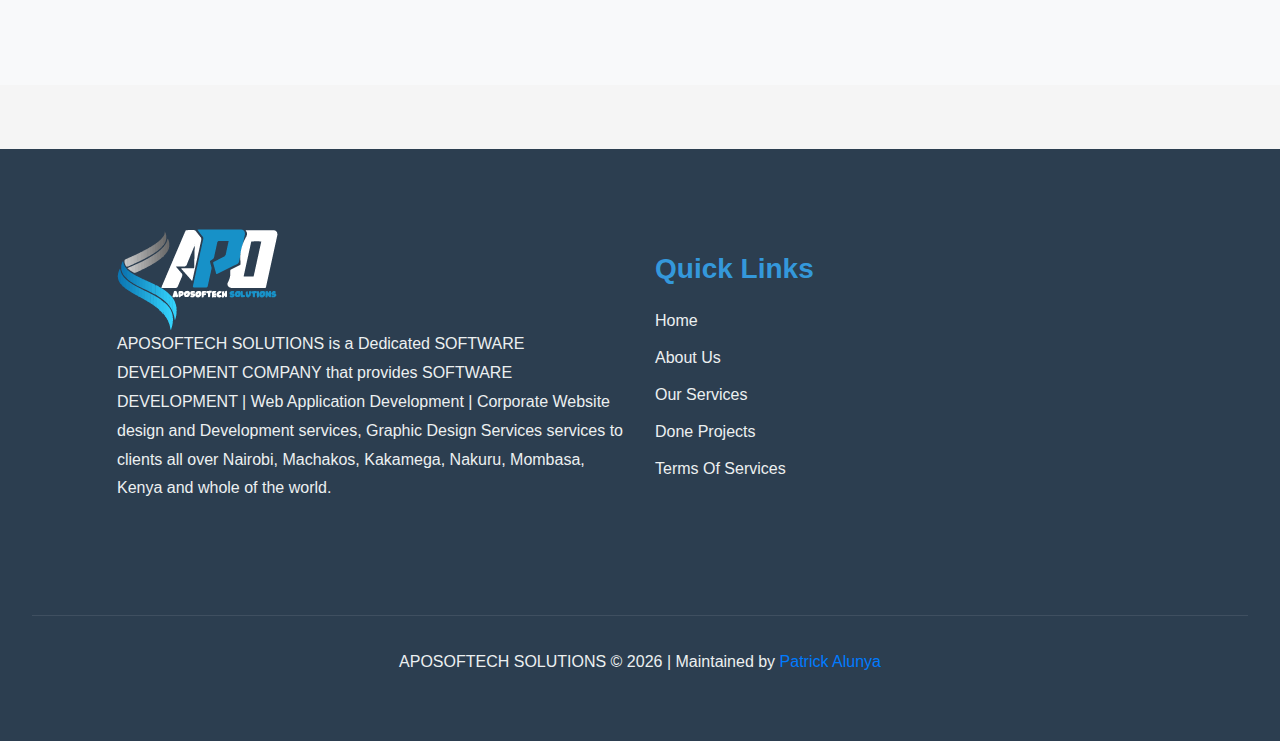
==== commit 0489993b: "Updates" ====
--- a/index.html
+++ b/index.html
@@ -110,6 +110,15 @@
                 <div class="carousel-item active" style="background-image: url('./assets/images/homepage-welcome-hero-banner/home\ page\ landing\ hero.png');"></div>
                 <div class="carousel-item" style="background-image: url('./assets/images/homepage-welcome-hero-banner/facebook\,Linkedin\ and\ whatsapp\ cover\ page.png');"></div>
                 <div class="carousel-item" style="background-image: url('./assets/images/img7.jpg');"></div>
+                <!-- <div class="carousel-item">
+                    <div class="row">
+                        <div class="col-md-12">
+                            <h1 class="text-center">Graphic Design Services</h1>
+                            <div class="underline"></div>
+                            <p class="text-center">We offer the best Graphic Design Services in Kenya. Our Graphic Designers are experienced and skilled in creating the best designs for your business. We offer Logo Design, Business Card Design, Banner Design, Flyer Design, Brochure Design, Poster Design, Social Media Design, and more.</p>
+                        </div>
+                    </div>
+                </div> -->
             </div>
             <a class="carousel-control-prev" href="#menuCarousel" role="button" data-slide="prev">
                 <span class="carousel-control-prev-icon" aria-hidden="true"></span>
@@ -370,6 +379,26 @@
                         </li>
                     </ul>
                 </div>
+                <div class="social-media-handles">
+                    <a href="https://www.facebook.com/APOSOFTECH-SOLUTIONS-100101001805073" target="_blank">
+                        <img src="./assets/images/icons/social-media-icons/fb icon.png" alt="Facebook Icon"/>
+                    </a>
+                    <a href="https://twitter.com/AposoftechS" target="_blank">
+                        <img src="./assets/images/icons/social-media-icons/x icon.png" alt="Twitter Icon"/>
+                    </a>
+                    <a href="https://www.instagram.com/aposoftechsolutions/" target="_blank">
+                        <img src="./assets/images/icons/social-media-icons/ig icon.png" alt="Instagram Icon"/>
+                    </a>
+                    <a href="https://www.linkedin.com/company/aposoftech-solutions" target="_blank">
+                        <img src="./assets/images/icons/social-media-icons/linkedin icon.png" alt="LinkedIn Icon"/>
+                    </a>
+                    <a href="https://www.youtube.com/channel/UC - 5J9Z9Z9Z" target="_blank">
+                        <img src="./assets/images/icons/social-media-icons/youtube icon.png" alt="YouTube Icon"/>
+                    </a>
+                </div>
+                <a href="https://wa.me/+254115348341" class="whatsapp-button" target="_blank">
+                    <img src="./assets/images/icons/social-media-icons/wa me@2x.png" alt="WhatsApp Icon"/>
+                </a>
             </div>
         </div>
     </section>
@@ -380,7 +409,7 @@
         <div class="container">
             <div class="row">
                 <div class="col-md-6">
-                    <span>
+                    <span class="aposoftech-company-logo">
                         <img src="./assets/images/aposoftech-company-logo/APOSOFTECH COMPANY LOGO V2.png" alt="APOSOFTECH Solutions Brand Logo" class="img-fluid"/>
                     </span>
                     <p>APOSOFTECH SOLUTIONS is a Dedicated SOFTWARE DEVELOPMENT COMPANY that provides SOFTWARE DEVELOPMENT | Web Application Development | Corporate Website design and Development services, Graphic Design Services services to clients all over Nairobi, Machakos, Kakamega, Nakuru, Mombasa, Kenya and whole of the world.</p>
--- a/assets/css/styles.css
+++ b/assets/css/styles.css
@@ -66,6 +66,7 @@
 }
 
 .card {
+    margin-top: 2rem;
     margin-bottom: 2rem;
     border: none;
     border-radius: 15px;
@@ -106,3 +107,104 @@
     transition: color 0.3s ease;
 }
 
+/* Social Media Icons */
+.social-media-icons {
+    display: flex;
+    justify-content: center;
+    align-items: center;
+    gap: 20px;
+    padding: 20px 0;
+}
+
+.social-media-icons li {
+    list-style: none;
+}
+
+.social-media-icons img {
+    width: 40px;
+    height: 40px;
+    transition: transform 0.3s ease;
+}
+
+.social-media-icons img:hover {
+    transform: scale(1.1);
+}
+
+/* Floating WhatsApp Button */
+.floating-whatsapp {
+    position: fixed;
+    bottom: 20px;
+    right: 20px;
+    z-index: 1000;
+}
+
+.floating-whatsapp img {
+    width: 60px;
+    height: 60px;
+    border-radius: 50%;
+    box-shadow: 0 2px 5px rgba(0,0,0,0.3);
+    transition: transform 0.3s ease;
+}
+
+.floating-whatsapp img:hover {
+    transform: scale(1.1);
+}
+
+/* Social Media Handles */
+.social-media-handles {
+    position: fixed;
+    top: 50%;
+    left: 0;
+    transform: translateY(-50%);
+    display: flex;
+    flex-direction: column;
+    gap: 10px;
+    z-index: 1000;
+}
+
+.social-media-handles a img {
+    /* width: 40px;
+    height: 40px; */
+    transition: transform 0.3s ease;
+}
+
+.social-media-handles a img:hover {
+    transform: scale(1.1);
+}
+
+/* WhatsApp Button */
+.whatsapp-button {
+    position: fixed;
+    bottom: 20px;
+    right: 20px;
+    z-index: 1000;
+}
+
+.whatsapp-button img {
+    width: 50px;
+    height: 50px;
+    transition: transform 0.3s ease;
+}
+
+.whatsapp-button img:hover {
+    transform: scale(1.5);
+}
+
+.hero-banner {
+    width: 100%;
+    max-width: 100%;
+    background: darkblue;
+    color: white;
+}
+
+.hero-banner .col-md-12 {
+    display: grid;
+    justify-content: center;
+    grid-template-rows: repeat(2,1fr);
+    row-gap: 1rem;
+}
+
+.hero-banner h1 {
+    text-align: center;
+}
+
--- a/assets/css/animations.css
+++ b/assets/css/animations.css
@@ -74,7 +74,7 @@
 img {
     animation: bounce 2s ease-in-out infinite;
     transition: transform 0.3s ease-in-out;
-    border-radius: 20px;
+    border-radius: 2px;
 }
 
 /* Scale up on hover */
@@ -88,7 +88,9 @@
 /* Exclude certain images from animation if needed */
 .loader img,
 .navbar-brand img,
-.social-media a img {
+.social-media-handles img,
+.whatsapp-button img,
+.aposoftech-company-logo img {
     animation: none;
 }
 .loader img:hover,
@@ -96,3 +98,22 @@
 .social-media img:hover {
     transform: none;
 }
+
+@keyframes scaleUp {
+    0%, 100% {
+        transform: scale(1);
+    }
+    50% {
+        transform: scale(1.1);
+    }
+}
+
+.whatsapp-button img {
+    transition: background-color 0.3s ease-in-out, transform 1s ease-in-out;
+    animation: scaleUp 1s infinite ease-in-out;
+}
+
+.whatsapp-button img:hover {
+    /* background-color: #25D366; WhatsApp green color */
+    animation: none; /* Stop scaling when hovering */
+}
--- a/assets/css/hero.css
+++ b/assets/css/hero.css
@@ -0,0 +1,52 @@
+.hero {
+    position: relative;
+    height: 50vh;
+    width: 100%;
+    max-width: 1440px;
+}
+
+.carousel-inner .carousel-item {
+    position: relative;
+    height: 50vh;
+    background-size: cover;
+    background-position: center;
+}
+
+.hero-content {
+    position: absolute;
+    top: 50%;
+    display: flex;
+    flex-direction: column;
+    justify-content: center;
+    width: 100%;
+    height: 100%;
+    align-items: center;
+    transform: translate(0, -50%);
+    color: #ffffff;
+    z-index: 10;
+    text-align: center;
+}
+
+.hero-content h1.display-4 {
+    font-size: 1.2rem;
+}
+
+.hero-content p.lead {
+    font-size: 3rem;
+
+}
+
+.btn-warning {
+    padding: 10px 20px;
+    border: none;
+    color: white;
+    font-size: 1rem;
+    border-radius: 5px;
+    background: #346FDD;
+}
+
+@media (max-width: 2560px) {
+    .hero {
+        max-width: 2560px;
+    }
+}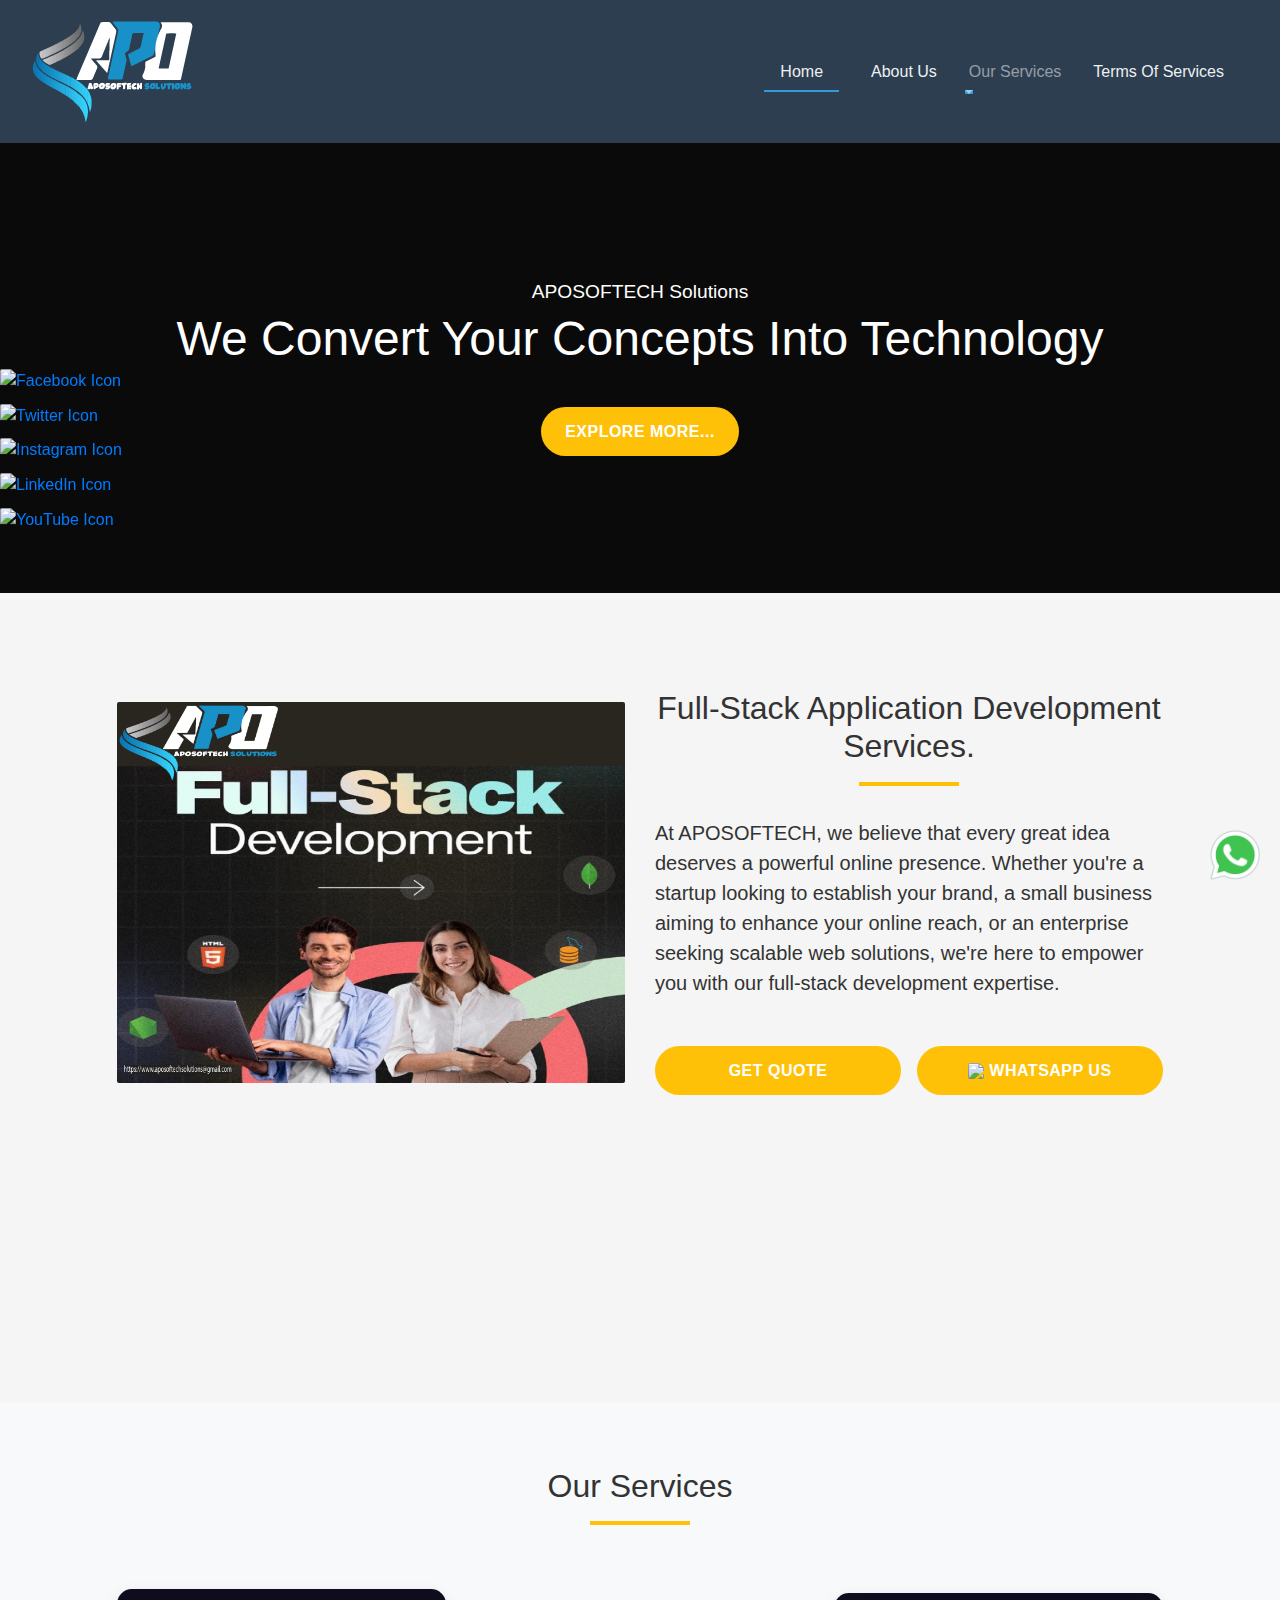
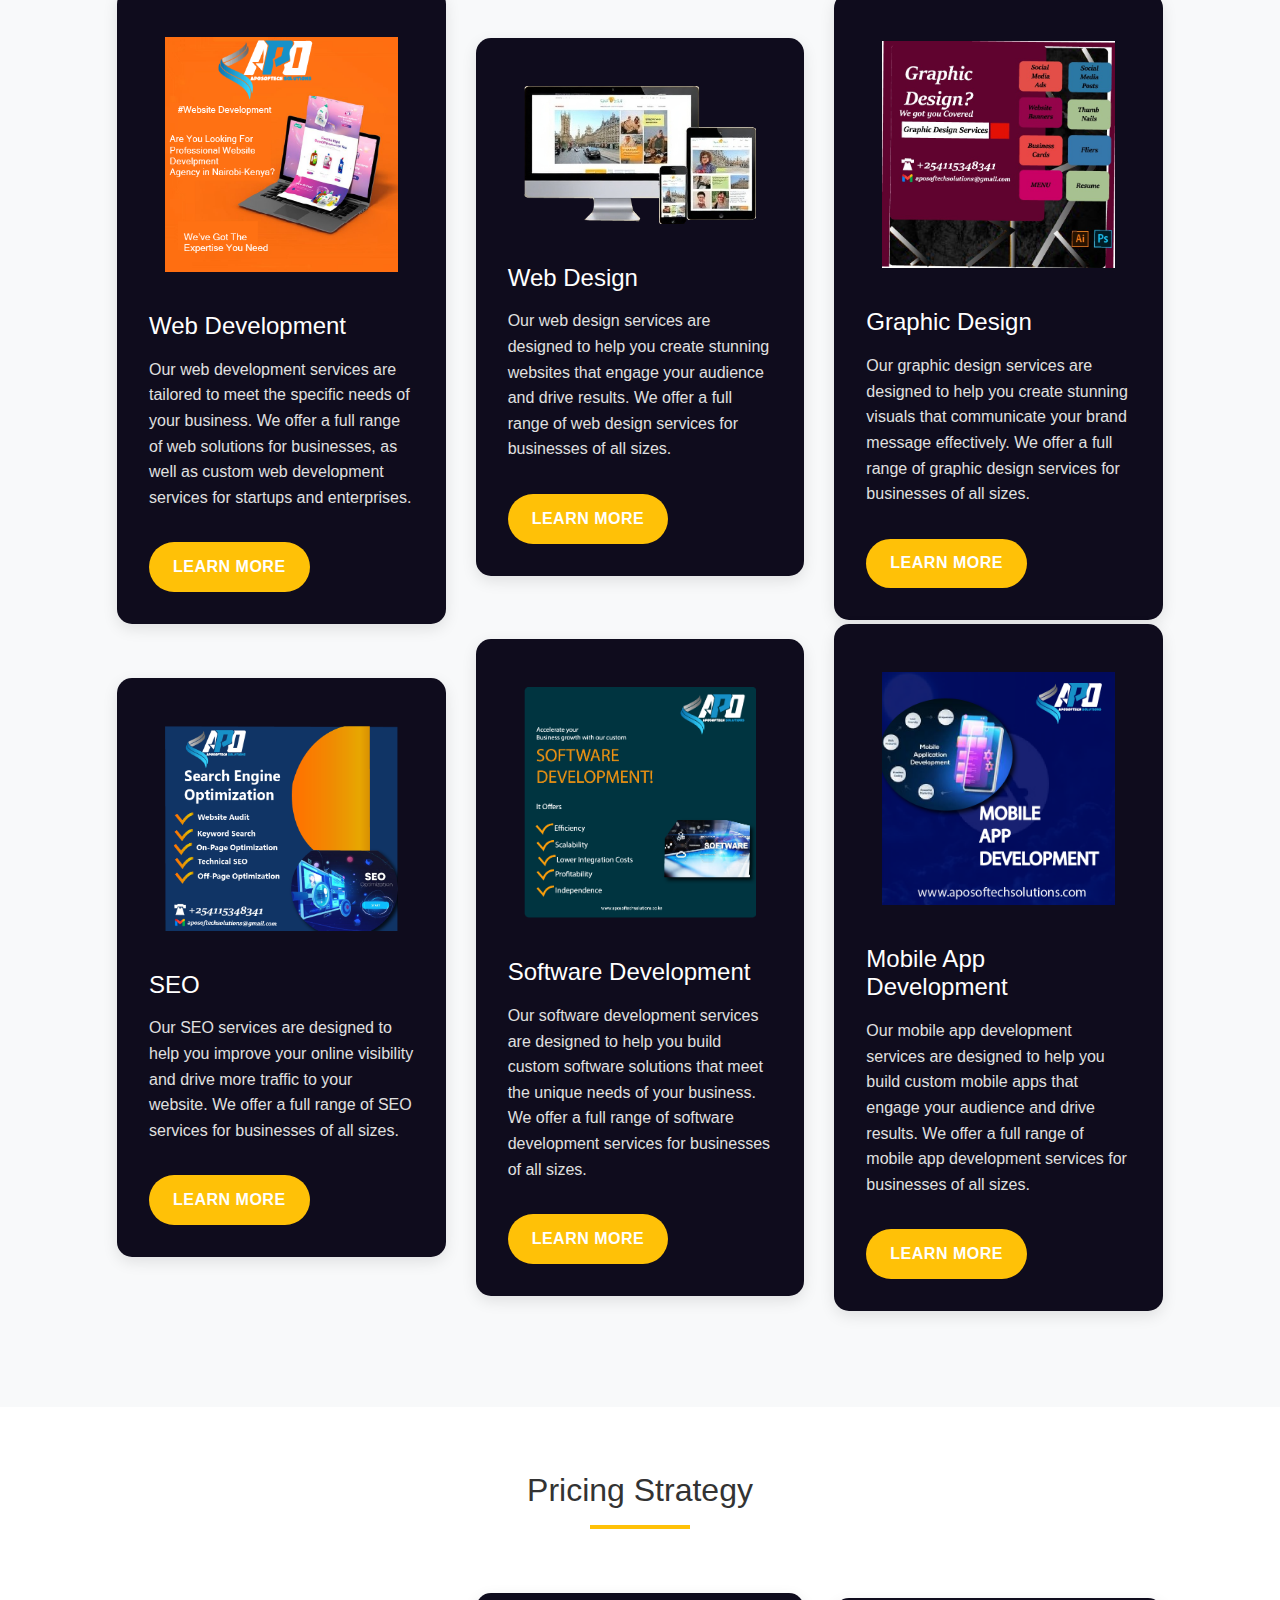
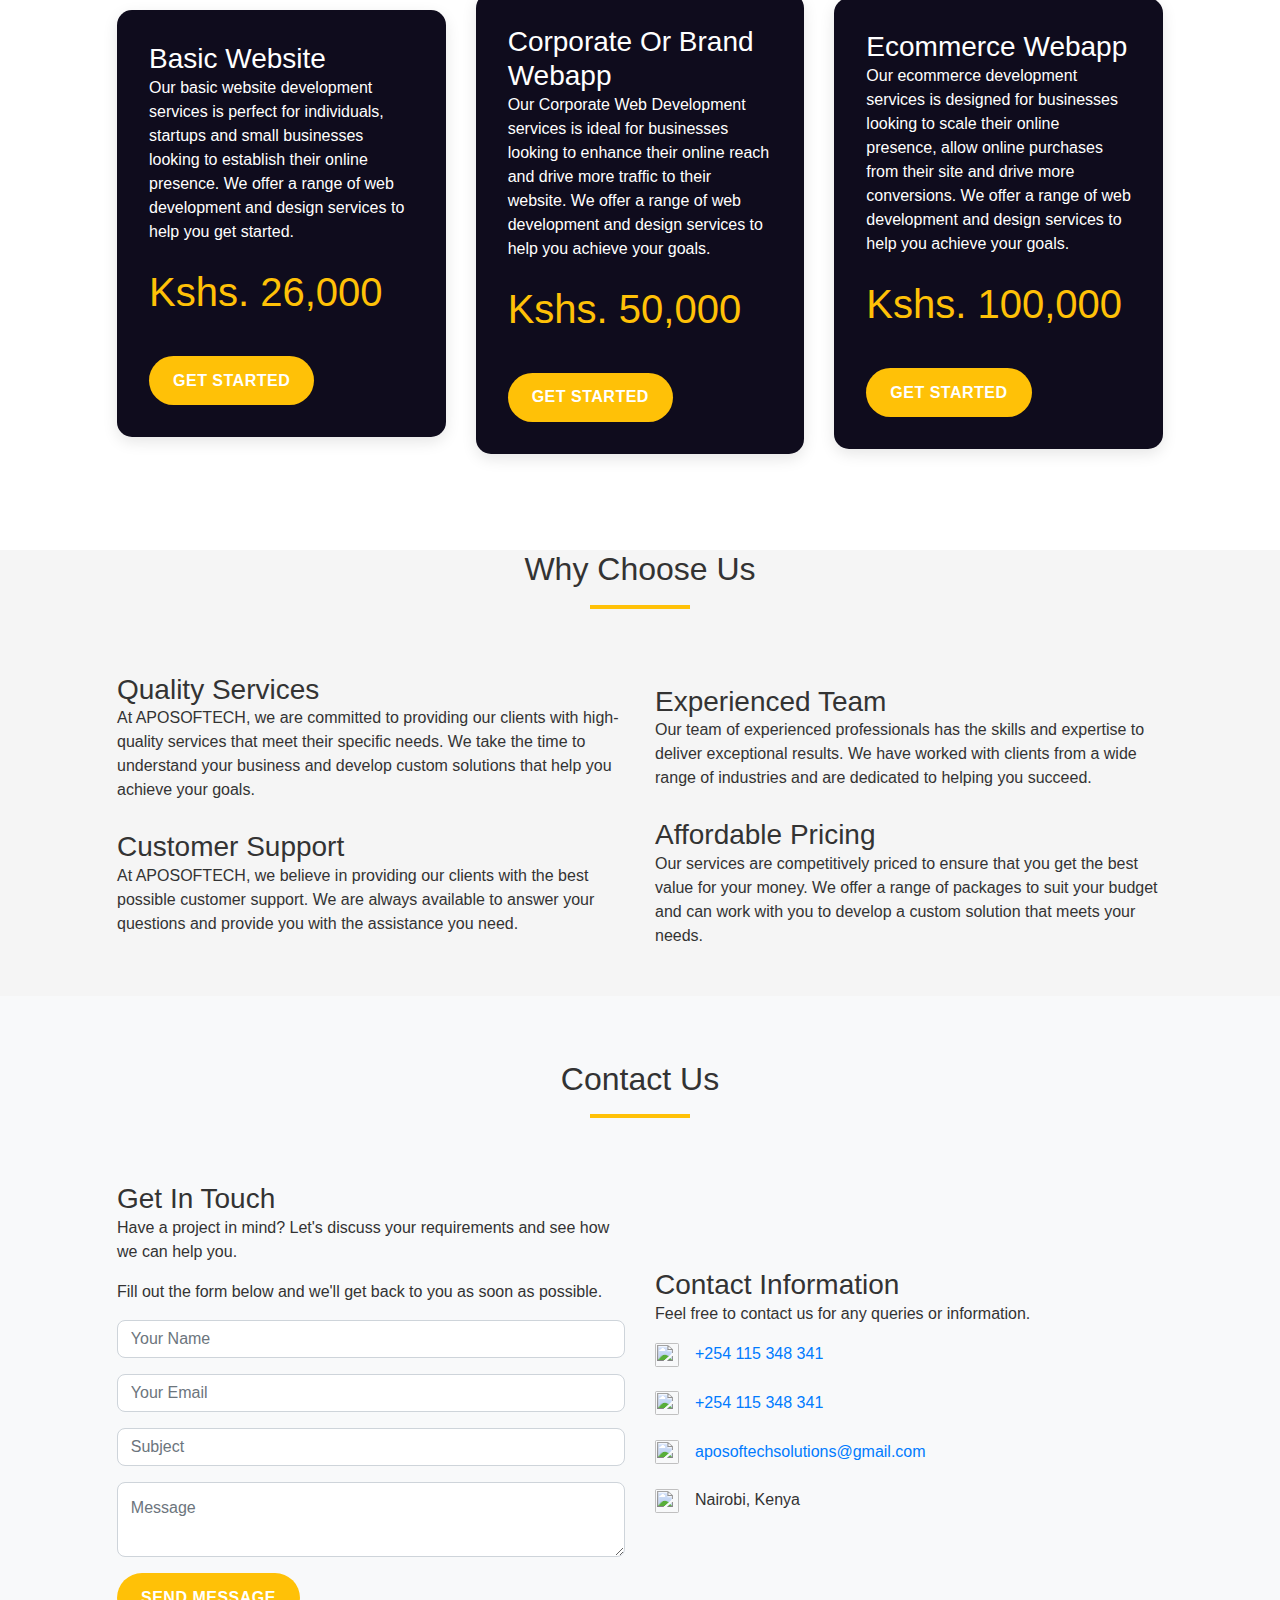
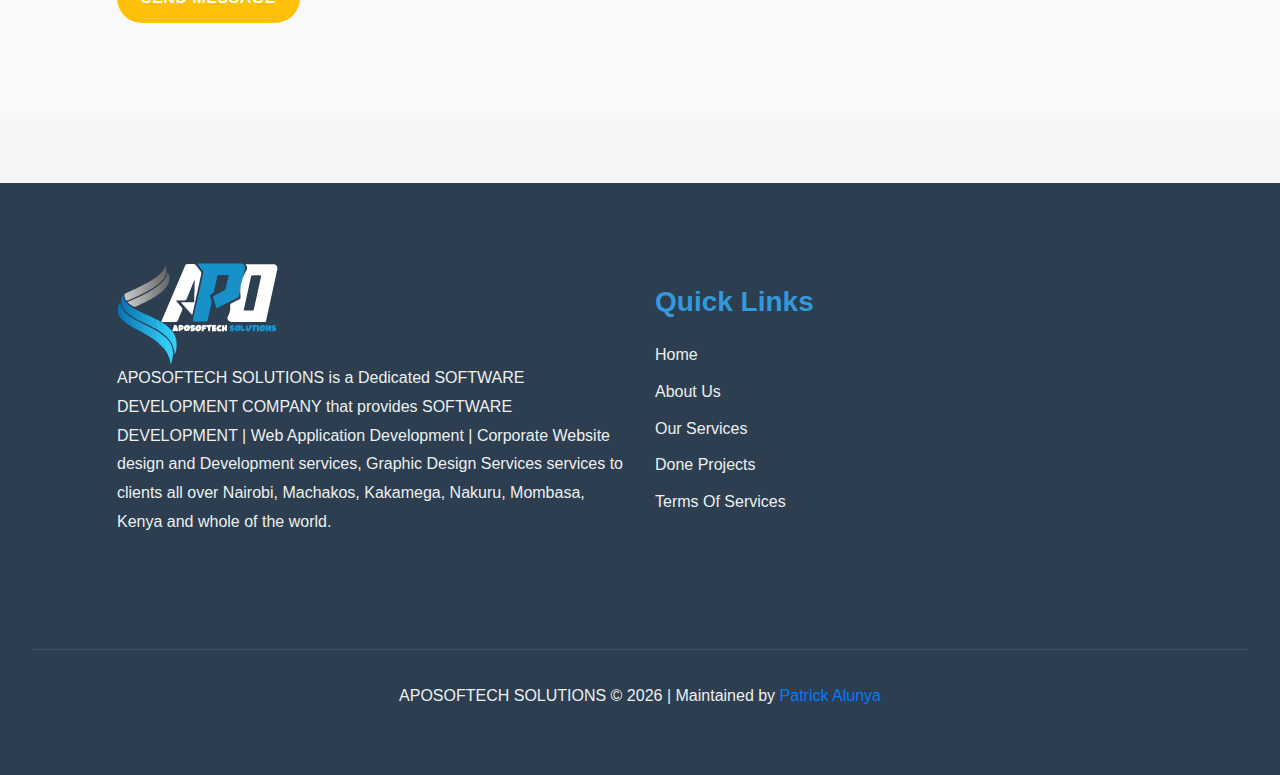
==== commit 0cab7e03: "Updates" ====
--- a/index.html
+++ b/index.html
@@ -41,7 +41,7 @@
     <meta name="distribution" content="global">
     <meta name="language" content="en">
     <meta name="viewport" content="width=device-width, initial-scale=1.0">
-    <title>APOSOFTECH SOLUTIONS | Home Page</title>
+    <title>APOSOFTECH SOLUTIONS | Home Page | We Build Custom Website Solutions to enhance the online presence of your business.</title>
 
     <!-- CDN CSS Files -->
     <link href="https://stackpath.bootstrapcdn.com/bootstrap/4.5.2/css/bootstrap.min.css" rel="stylesheet">
@@ -59,12 +59,14 @@
     <div class="loader-container">
         <div class="loader"></div>
     </div>
+
     <nav class="navbar navbar-expand-lg navbar-dark">
         <a class="navbar-brand" href="index.html">
-            <span>
+            <span class="brand-logo">
                 <img src="./assets/images/aposoftech-company-logo/APOSOFTECH COMPANY LOGO V2.png" alt="APOSOFTECH Solutions Brand Logo" class="img-fluid"/>
             </span>
         </a>
+        <span id="date"></span>
         <button class="navbar-toggler" type="button" data-toggle="collapse" data-target="#navbarNav" aria-controls="navbarNav"
             aria-expanded="false" aria-label="Toggle navigation">
             <span class="navbar-toggler-icon"></span>
@@ -83,18 +85,18 @@
                         Our Services
                     </a>
                     <div class="dropdown-menu" aria-labelledby="servicesDropdown">
-                        <a class="dropdown-item" href="our-services.html#web-development">Web Development</a>
-                        <a class="dropdown-item" href="our-services.html#web-design">Web Design</a>
-                        <a class="dropdown-item" href="our-services.html#graphic-design">Graphic Design</a>
-                        <a class="dropdown-item" href="our-services.html#seo">SEO</a>
-                        <a class="dropdown-item" href="our-services.html#software-development">Software Development</a>
-                        <a class="dropdown-item" href="our-services.html#mobile-app-development">Mobile App Development</a>
+                        <a class="dropdown-item" href="./web-development.html">Web Development</a>
+                        <a class="dropdown-item" href="./web-design.html">Web Design</a>
+                        <a class="dropdown-item" href="./graphic-design.html">Graphic Design</a>
+                        <a class="dropdown-item" href="./seo.html">SEO</a>
+                        <a class="dropdown-item" href="./software-development.html">Software Development</a>
+                        <a class="dropdown-item" href="./mobile-app-development.html">Mobile App Development</a>
                     </div>
                 </div>
                 </li>
-                <li class="nav-item">
+                <!-- <li class="nav-item">
                     <a class="nav-link" href="done-projects.html">Done Projects</a>
-                </li>
+                </li> -->
                 <li class="nav-item">
                     <a class="nav-link" href="terms-of-services.html">Terms Of Services</a>
                 </li>
@@ -107,9 +109,9 @@
     <section class="hero" style="background-color: #0a0a0a;">
         <div id="menuCarousel" class="carousel slide" data-ride="carousel" data-interval="5000">
             <div class="carousel-inner">
-                <div class="carousel-item active" style="background-image: url('./assets/images/homepage-welcome-hero-banner/home\ page\ landing\ hero.png');"></div>
+                <!-- <div class="carousel-item active" style="background-image: url('./assets/images/homepage-welcome-hero-banner/home\ page\ landing\ hero.png');"></div>
                 <div class="carousel-item" style="background-image: url('./assets/images/homepage-welcome-hero-banner/facebook\,Linkedin\ and\ whatsapp\ cover\ page.png');"></div>
-                <div class="carousel-item" style="background-image: url('./assets/images/img7.jpg');"></div>
+                <div class="carousel-item" style="background-image: url('./assets/images/img7.jpg');"></div> -->
                 <!-- <div class="carousel-item">
                     <div class="row">
                         <div class="col-md-12">
@@ -120,14 +122,14 @@
                     </div>
                 </div> -->
             </div>
-            <a class="carousel-control-prev" href="#menuCarousel" role="button" data-slide="prev">
+            <!-- <a class="carousel-control-prev" href="#menuCarousel" role="button" data-slide="prev">
                 <span class="carousel-control-prev-icon" aria-hidden="true"></span>
                 <span class="sr-only">Previous</span>
             </a>
             <a class="carousel-control-next" href="#menuCarousel" role="button" data-slide="next">
                 <span class="carousel-control-next-icon" aria-hidden="true"></span>
                 <span class="sr-only">Next</span>
-            </a>
+            </a> -->
         </div>
 
         <div class="hero-content">
@@ -255,31 +257,31 @@
             <div class="row">
                 <div class="col-md-4">
                     <div class="pricing">
-                        <h3>Basic</h3>
-                        <p>Our basic package is perfect for startups and small businesses looking to establish their 
+                        <h3>Basic Website</h3>
+                        <p>Our basic website development services is perfect for individuals, startups and small businesses looking to establish their 
                             online presence. We offer a range of web development and design services to help you get 
                             started.</p>
-                        <h4>$500</h4>
+                        <h4>Kshs. 26,000</h4>
                         <a href="#" class="btn btn-warning btn-lg mt-3">Get Started</a>
                     </div>
                 </div>
                 <div class="col-md-4">
                     <div class="pricing">
-                        <h3>Standard</h3>
-                        <p>Our standard package is ideal for businesses looking to enhance their online reach and 
+                        <h3>Corporate Or Brand Webapp</h3>
+                        <p>Our Corporate Web Development services is ideal for businesses looking to enhance their online reach and 
                             drive more traffic to their website. We offer a range of web development and design 
                             services to help you achieve your goals.</p>
-                        <h4>$1000</h4>
+                        <h4>Kshs. 50,000</h4>
                         <a href="#" class="btn btn-warning btn-lg mt-3">Get Started</a>
                     </div>
                 </div>
                 <div class="col-md-4">
                     <div class="pricing">
-                        <h3>Premium</h3>
-                        <p>Our premium package is designed for businesses looking to scale their online presence and 
-                            drive more conversions. We offer a range of web development and design services to help 
+                        <h3>Ecommerce Webapp</h3>
+                        <p>Our ecommerce development services is designed for businesses looking to scale their online presence, allow online purchases from their
+                            site and drive more conversions. We offer a range of web development and design services to help 
                             you achieve your goals.</p>
-                        <h4>$1500</h4>
+                        <h4>Kshs. 100,000</h4>
                         <a href="#" class="btn btn-warning btn-lg mt-3">Get Started</a>
                     </div>
                 </div>
@@ -440,6 +442,16 @@
     <script src="https://cdn.jsdelivr.net/npm/@popperjs/core@2.9.2/dist/umd/popper.min.js"></script>
     <script src="https://stackpath.bootstrapcdn.com/bootstrap/4.5.2/js/bootstrap.min.js"></script>
 
+        <!-- Google tag (gtag.js) -->
+        <script async src="https://www.googletagmanager.com/gtag/js?id=G-GL5QLS9FSZ"></script>
+        <script>
+            window.dataLayer = window.dataLayer || [];
+            function gtag(){dataLayer.push(arguments);}
+            gtag('js', new Date());
+    
+            gtag('config', 'G-GL5QLS9FSZ');
+        </script>
+
     <!-- Custom JS -->
     <script src="./assets/js/navBar.js"></script>
     <script src="./assets/js/footer.js"></script>
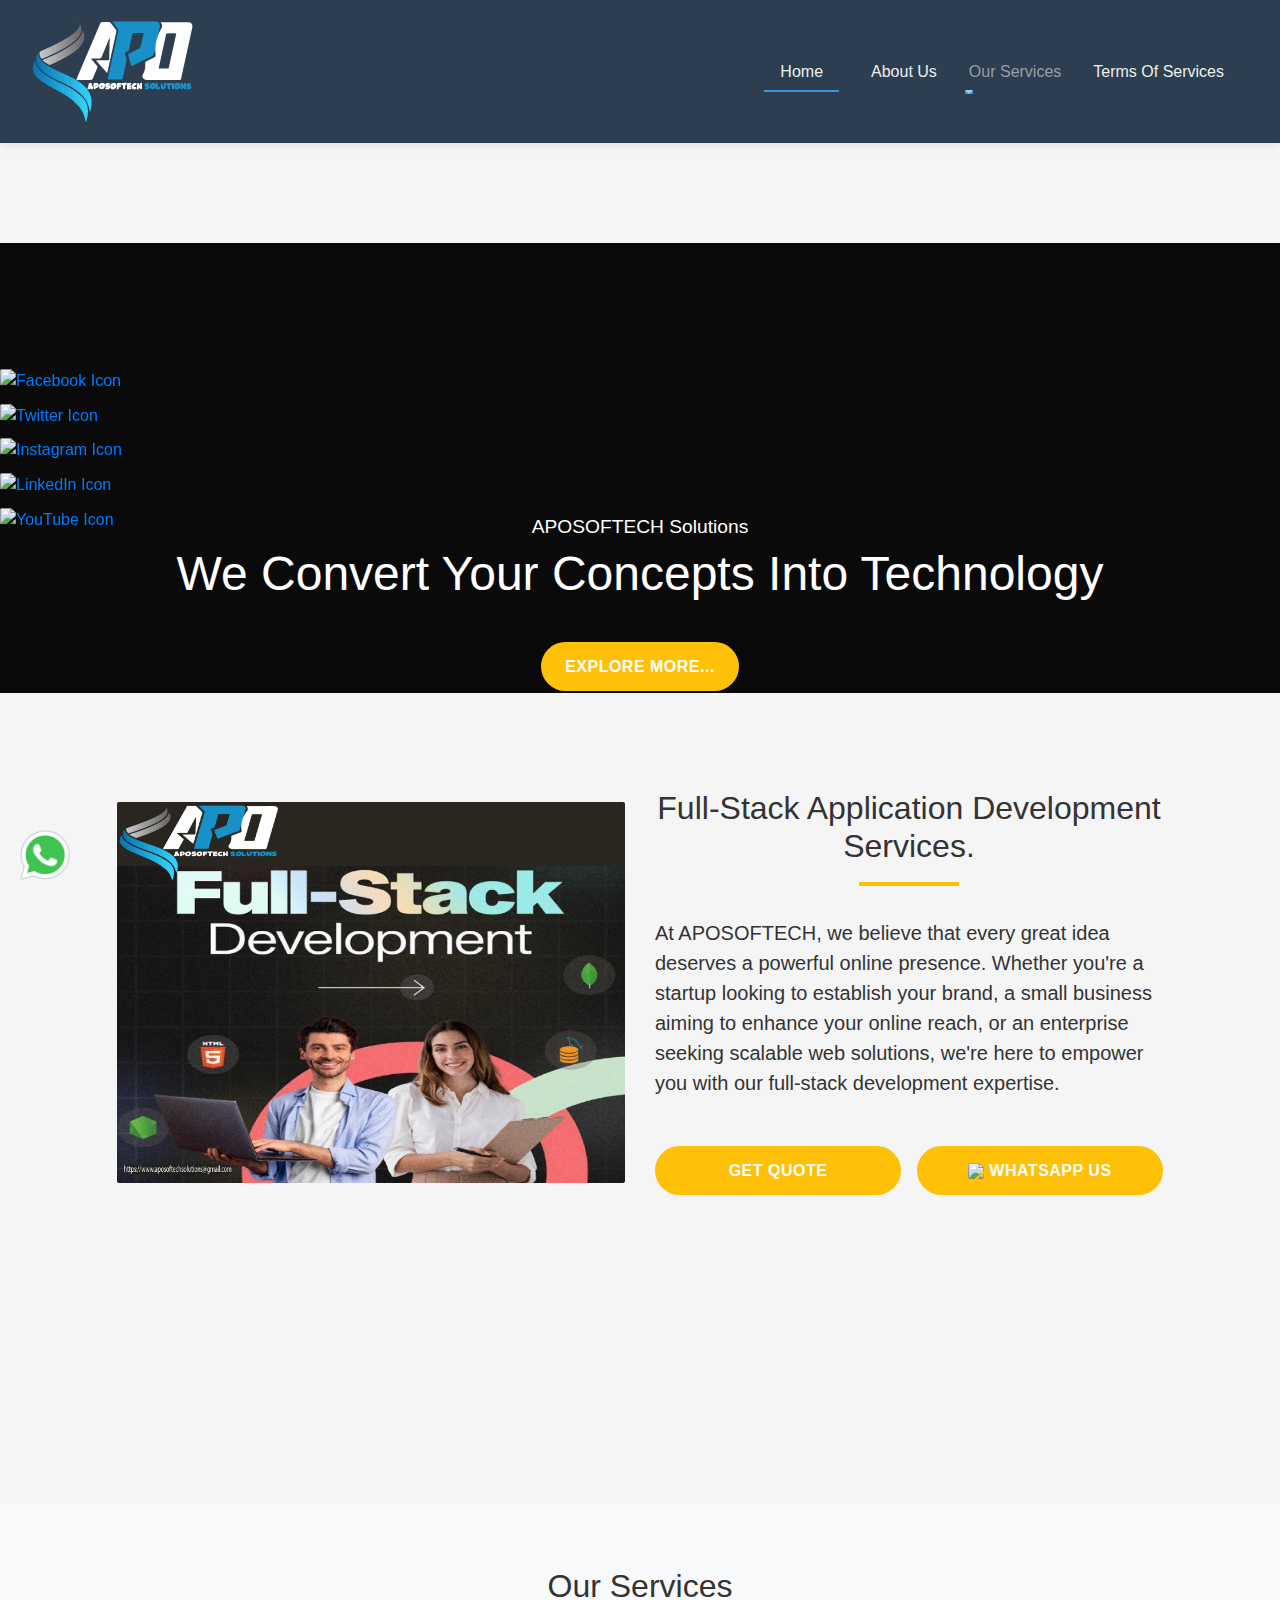
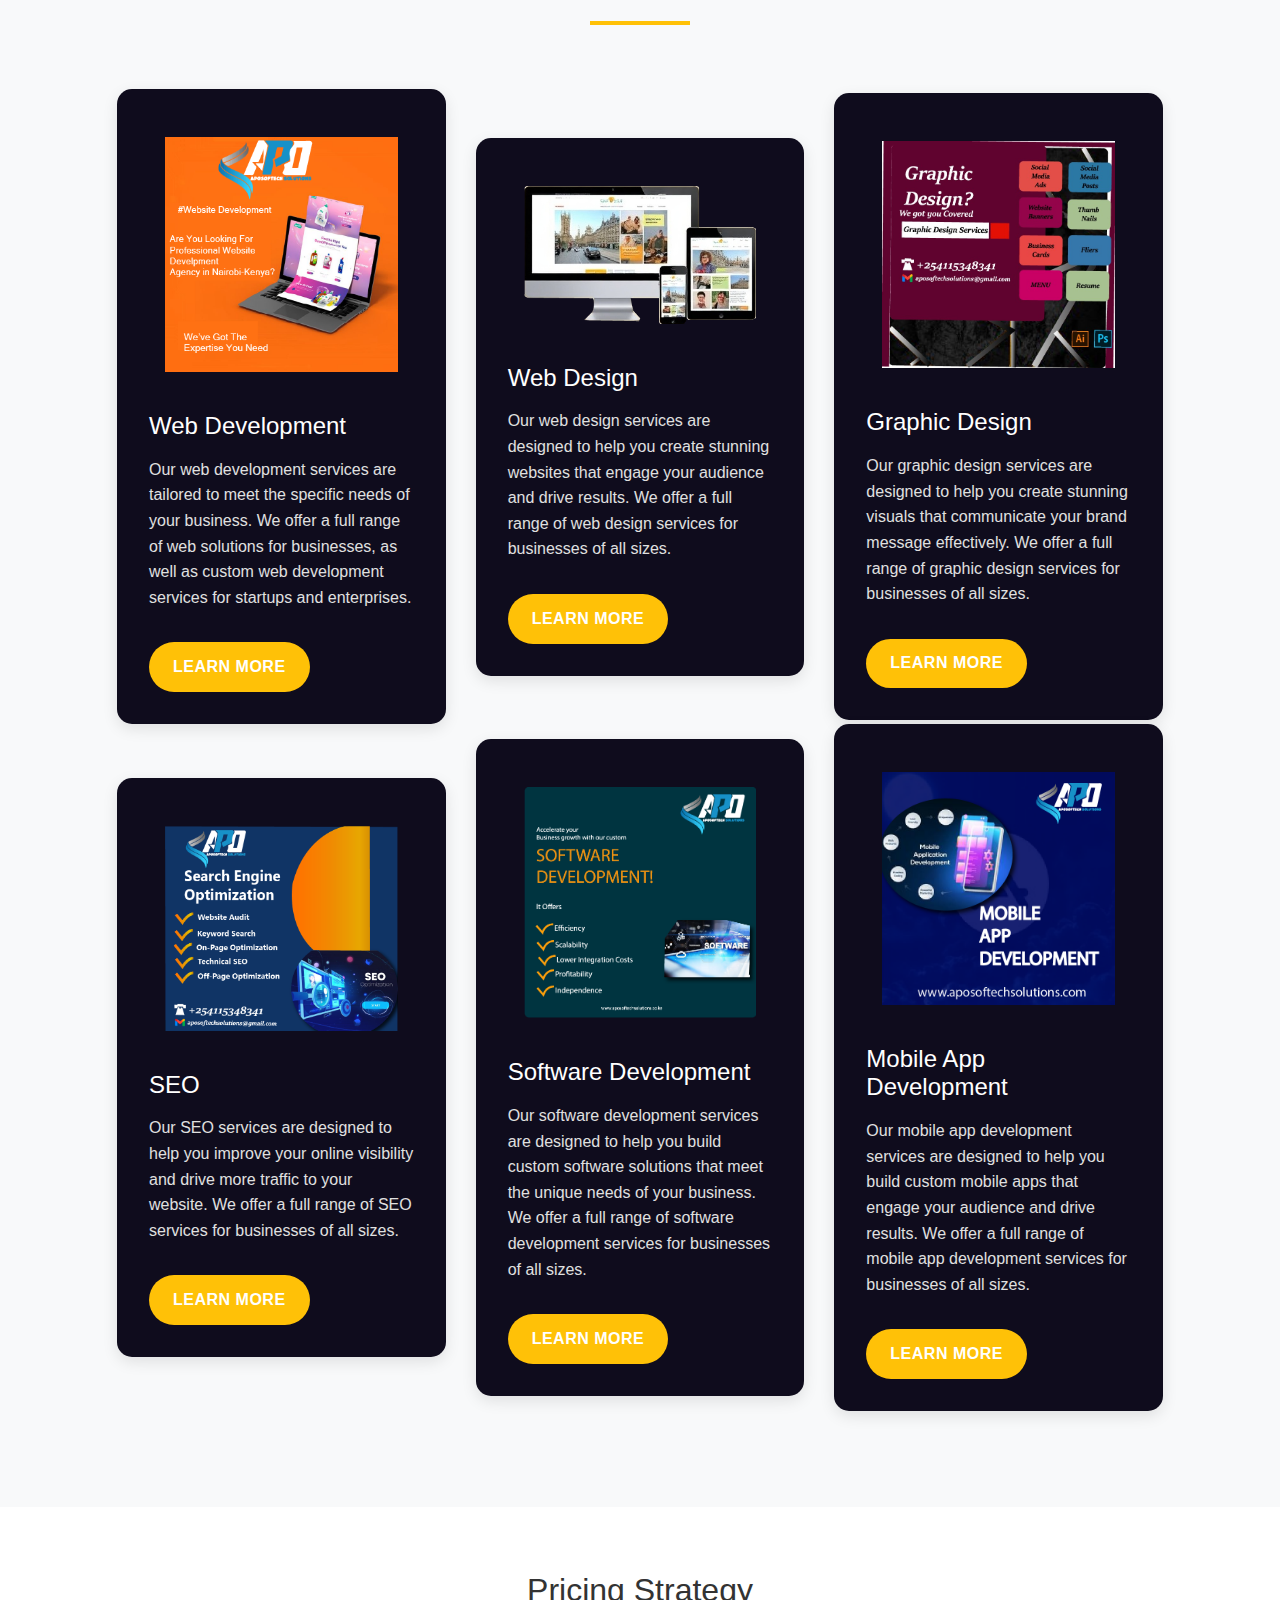
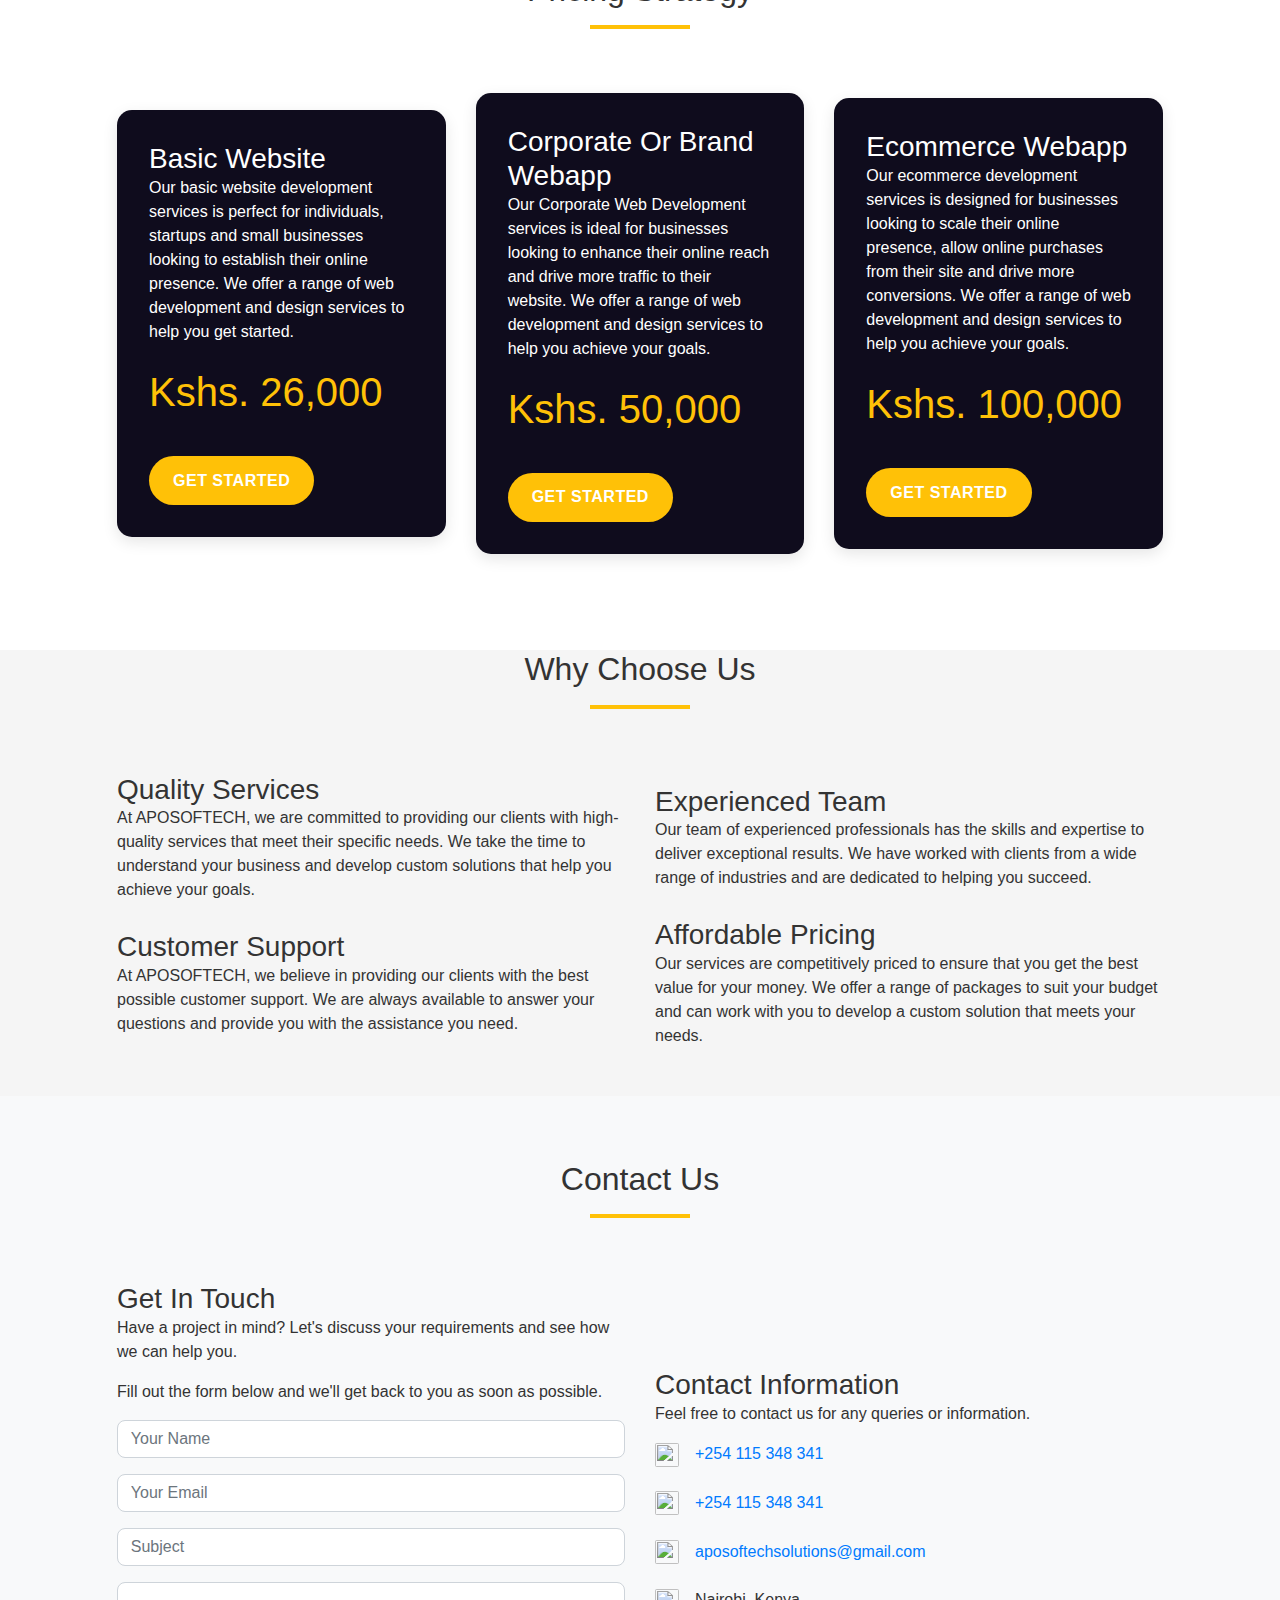
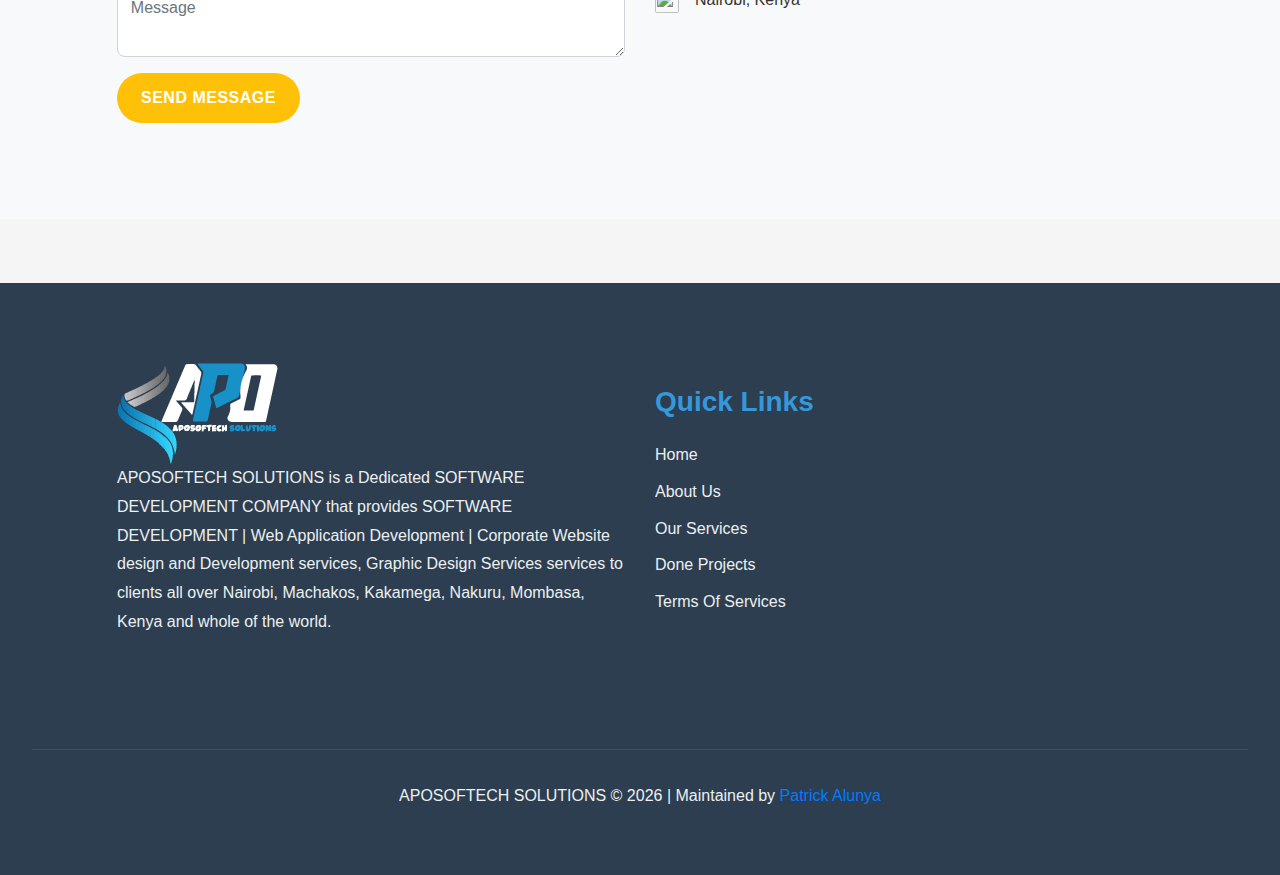
==== commit 92ca41d0: "Added tags for better branding" ====
--- a/index.html
+++ b/index.html
@@ -32,17 +32,54 @@
     <meta http-equiv="msapplication-task" content="name=Products;action-uri=done-projects.html;icon-uri=products.ico">
     <meta http-equiv="msapplication-task" content="name=Support;action-uri=terms-of-services.html;icon-uri=support.ico">
     <meta http-equiv="msapplication-task" content="name=Feedback;action-uri=our-services.html;icon-uri=feedback.ico">
-    <meta name="description" content="Aposoftech Solutions is a leading software development company in Kenya. We provide services like web development, mobile app development, Graphic Designing, SEO Services and Web Design and more.">
-    <meta name="keywords" content="Aposoftech Solutions, Software Development Company, Web Development, Mobile App Development, Graphic Designing, SEO Services, Web Design">
-    <meta name="author" content="Aposoftech Solutions">
     <meta name="robots" content="index, follow">
-    <meta name="revisit-after" content="3 month">
+    <meta name="revisit-after" content="2 days">
+    <meta name="googlebot" content="index, follow">
+    <meta name="bingbot" content="index, follow">
+    <meta name="msnbot" content="index, follow">
+    <meta name="Slurp" content="index, follow">
+    <meta name="teoma" content="index, follow">
+    <meta name="alexabot" content="index, follow">
+    <meta name="yahoobot" content="index, follow">
+    <meta name="searchbots" content="index, follow">
+    <meta name="robots" content="all">
+    <meta name="google" content="nositelinkssearchbox">
+    <meta name="google" content="notranslate">
+    <meta name="google" content="noimageindex"> 
+    <meta name="google" content="noarchive">
+    <meta name="google" content="nosnippet">
+    <meta name="google" content="noindex">
+    <meta name="google" content="nofollow">
     <meta name="rating" content="general">
     <meta name="distribution" content="global">
     <meta name="language" content="en">
     <meta name="viewport" content="width=device-width, initial-scale=1.0">
-    <title>APOSOFTECH SOLUTIONS | Home Page | We Build Custom Website Solutions to enhance the online presence of your business.</title>
-
+
+    <!-- Tags for better branding -->
+    <link rel="icon" type="image/png" href="https://aposoftechsolutions.co.ke/favicon.png">
+    <link rel="apple-touch-icon" href="https://aposoftechsolutions.co.ke/apple-touch-icon.png">
+
+     <!-- Primary Meta Tags -->
+        <!-- Added 20/02/2025 -->
+        <title>Aposoftech Solutions | Your Tech Partner in Kenya</title>
+        <meta name="description" content="Aposoftech Solutions offers cutting-edge IT services, web development, and digital solutions in Nairobi, Machakos, Nakuru, Kakamega, Kenya. Contact us for innovative tech solutions.Aposoftech Solutions is a leading software development company in Kenya. We provide services like web development, mobile app development, Graphic Designing, SEO Services and Web Design and more.">
+        <meta name="keywords" content="Aposoftech Solutions, Software Development Company, Web Development, Mobile App Development, Graphic Designing, SEO Services, Web Design, tech solutions, seo services, web design, graphic design, web development, IT services, Kenya, Nairobi, Kakamega, Nakuru, Machakos, digital solutions">
+        <meta name="author" content="Aposoftech Solutions">
+    
+        <!-- Open Graph / Facebook -->
+        <meta property="og:type" content="website">
+        <meta property="og:url" content="https://aposoftechsolutions.co.ke/">
+        <meta property="og:title" content="Aposoftech Solutions | Your Tech Partner in Kenya">
+        <meta property="og:description" content="Aposoftech Solutions offers cutting-edge IT services, web development, and digital solutions in Kenya. Contact us for innovative tech solutions.">
+        <meta property="og:image" content="https://aposoftechsolutions.co.ke/images/icons/social-media-icons/fb icon.png">
+    
+        <!-- Twitter -->
+        <meta property="twitter:card" content="summary_large_image">
+        <meta property="twitter:url" content="https://aposoftechsolutions.co.ke/">
+        <meta property="twitter:title" content="Aposoftech Solutions | Your Tech Partner in Kenya">
+        <meta property="twitter:description" content="Aposoftech Solutions offers cutting-edge IT services, web development, and digital solutions in Kenya. Contact us for innovative tech solutions.">
+        <meta property="twitter:image" content="https://aposoftechsolutions.co.ke/images/icons/social-media-icons/x icon.png">
+    
     <!-- CDN CSS Files -->
     <link href="https://stackpath.bootstrapcdn.com/bootstrap/4.5.2/css/bootstrap.min.css" rel="stylesheet">
 
@@ -442,6 +479,43 @@
     <script src="https://cdn.jsdelivr.net/npm/@popperjs/core@2.9.2/dist/umd/popper.min.js"></script>
     <script src="https://stackpath.bootstrapcdn.com/bootstrap/4.5.2/js/bootstrap.min.js"></script>
 
+    <!-- Structure Data -->
+
+    <script type="application/ld+json">
+        {
+           "@context": "https://schema.org",
+           "@type": "LocalBusiness",
+           "name": "Aposoftech Solutions",
+           "image": "https://aposoftechsolutions.co.ke/images/aposoftech-company-logo/APOSOFTECH COMPANY LOGO V2.png",
+           "@id": "",
+           "url": "https://aposoftechsolutions.co.ke/",
+           "email": "mailto: aposoftechsolutions@gmail.com",
+           "telephone": "+254 701 338 384",
+              "priceRange": "Kshs. 15,000 - Kshs. 100,000",
+           "address": {
+              "@type": "PostalAddress",
+              "streetAddress": "001 Ngong Road Opposite Prestige",
+              "addressLocality": "Nairobi",
+              "postalCode": "00100",
+              "addressCountry": "KE"
+           },
+           "openingHoursSpecification": {
+              "@type": "OpeningHoursSpecification",
+              "dayOfWeek": [
+                 "Monday",
+                 "Tuesday",
+                 "Wednesday",
+                 "Thursday",
+                 "Friday",
+                    "Saturday",
+                    "Sunday"
+              ],
+              "opens": "08:00",
+              "closes": "18:00"
+           }
+        }
+        </script>
+
         <!-- Google tag (gtag.js) -->
         <script async src="https://www.googletagmanager.com/gtag/js?id=G-GL5QLS9FSZ"></script>
         <script>
--- a/assets/css/styles.css
+++ b/assets/css/styles.css
@@ -58,7 +58,7 @@
     display: block;
     width: 80px;
     height: 4px;
-    background: #3498db;
+    /* background: #3498db; */
     position: absolute;
     bottom: -10px;
     left: 50%;
@@ -176,7 +176,7 @@
 .whatsapp-button {
     position: fixed;
     bottom: 20px;
-    right: 20px;
+    left: 20px;
     z-index: 1000;
 }
 
@@ -195,6 +195,7 @@
     max-width: 100%;
     background: darkblue;
     color: white;
+    padding: 5rem 2rem;
 }
 
 .hero-banner .col-md-12 {
--- a/assets/css/hero.css
+++ b/assets/css/hero.css
@@ -3,6 +3,7 @@
     height: 50vh;
     width: 100%;
     max-width: 1440px;
+    margin-top: 100px; /* Adjust this value if needed to match the navbar height */
 }
 
 .carousel-inner .carousel-item {
@@ -14,7 +15,7 @@
 
 .hero-content {
     position: absolute;
-    top: 50%;
+    top: 80%;
     display: flex;
     flex-direction: column;
     justify-content: center;
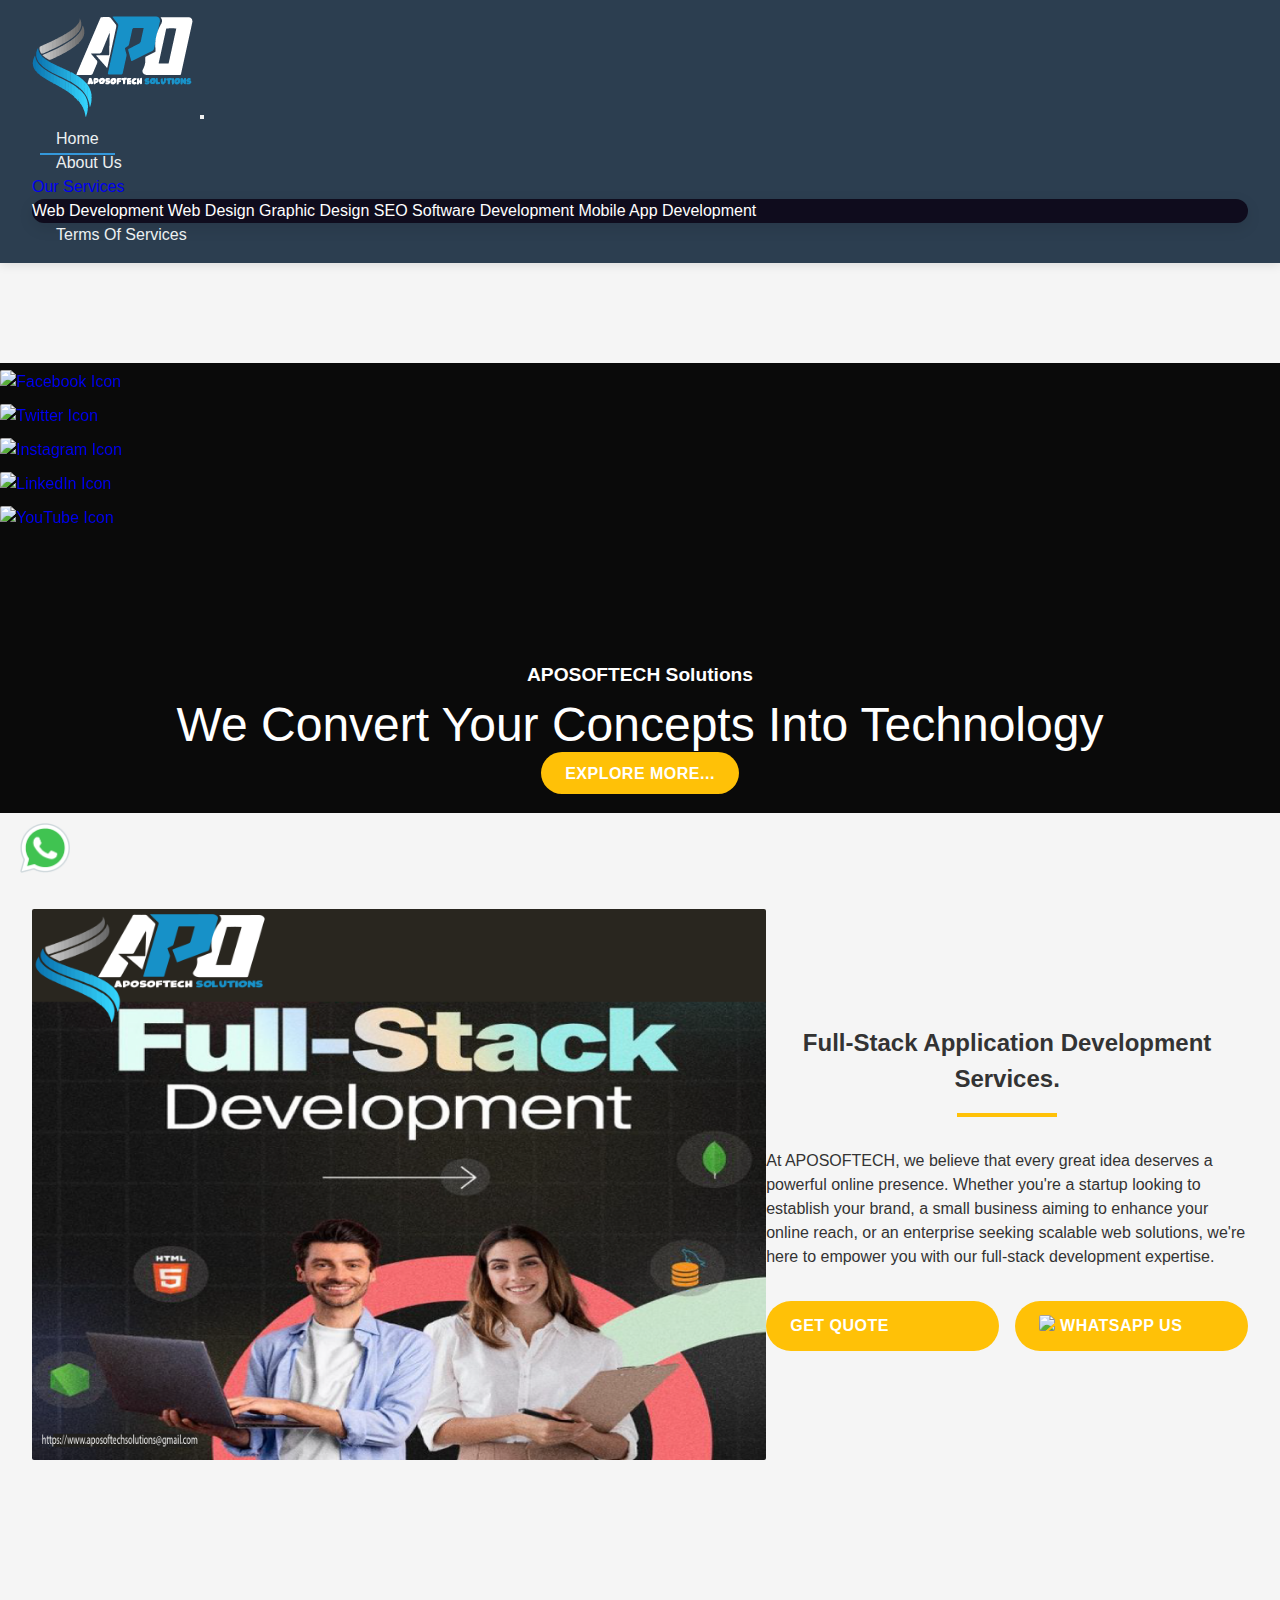
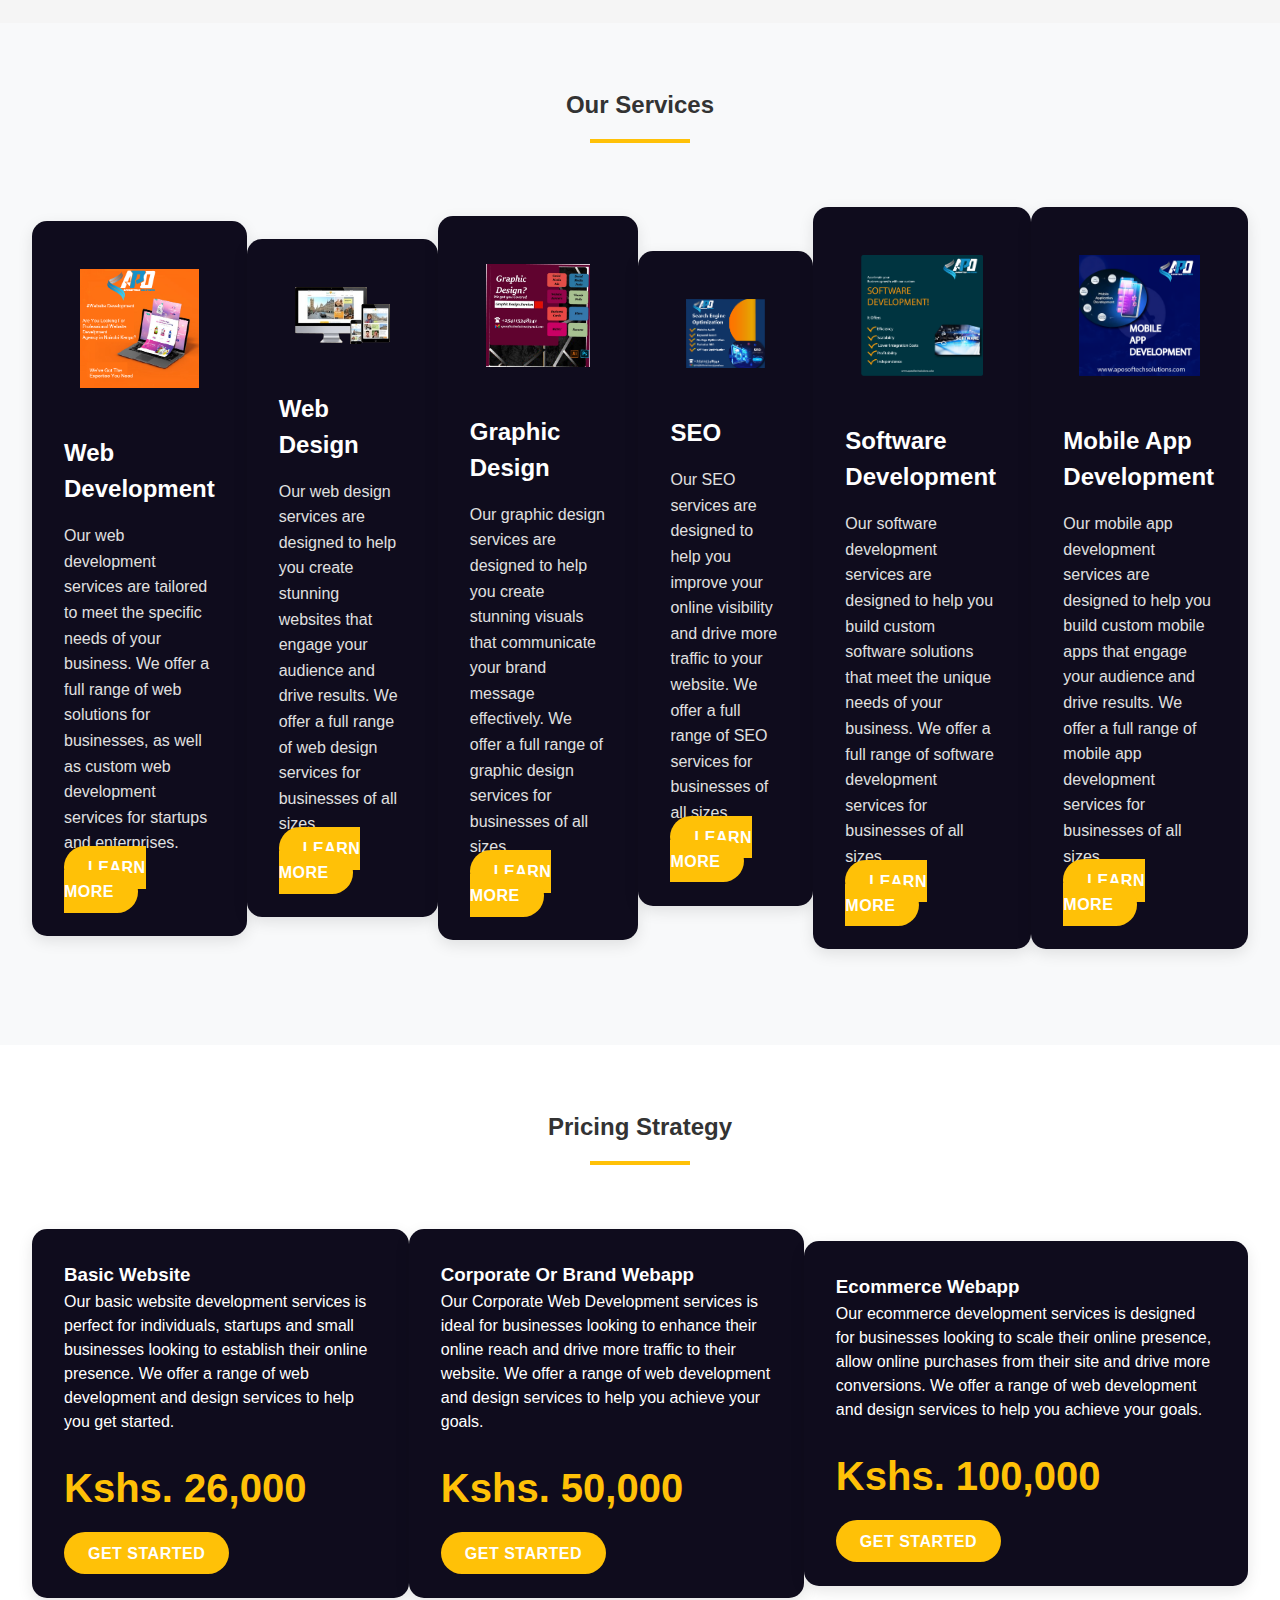
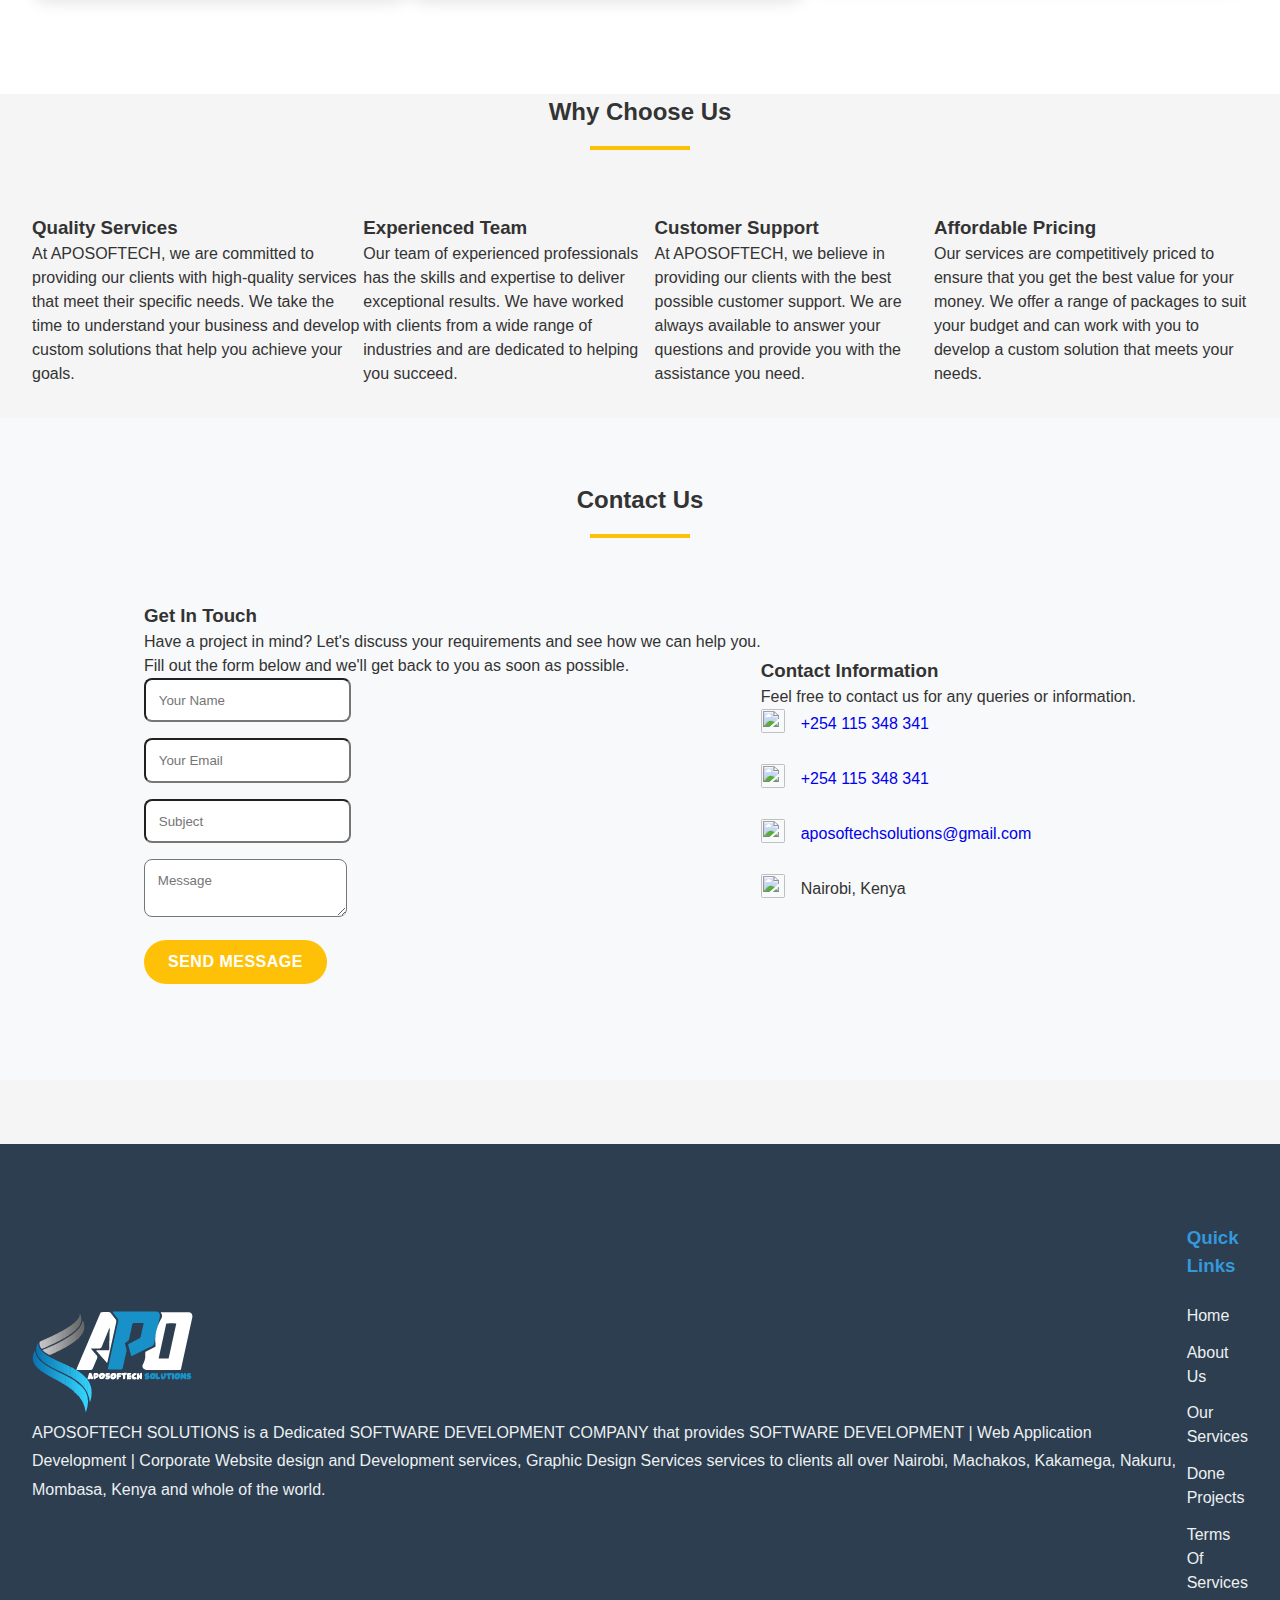
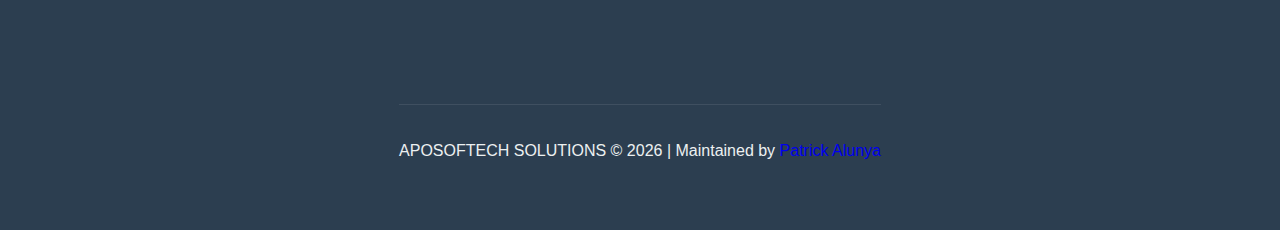
==== commit 2b3b72c6: "Added Content Security Policy  Meta Tag" ====
--- a/index.html
+++ b/index.html
@@ -59,6 +59,23 @@
     <link rel="icon" type="image/png" href="https://aposoftechsolutions.co.ke/favicon.png">
     <link rel="apple-touch-icon" href="https://aposoftechsolutions.co.ke/apple-touch-icon.png">
 
+    <!-- Content Security Policy -->
+    <meta http-equiv="Content-Security-Policy" 
+        content="default-src 'self'; 
+                 script-src 'self' 'unsafe-inline' 'unsafe-eval' https://aposoftechsolutions.co.ke https://*.aposoftechsolutions.co.ke; 
+                 style-src 'self' 'unsafe-inline' https://aposoftechsolutions.co.ke https://*.aposoftechsolutions.co.ke; 
+                 img-src 'self' data: https://aposoftechsolutions.co.ke https://*.aposoftechsolutions.co.ke; 
+                 font-src 'self' https://aposoftechsolutions.co.ke https://*.aposoftechsolutions.co.ke; 
+                 connect-src 'self' https://aposoftechsolutions.co.ke https://*.aposoftechsolutions.co.ke; 
+                 frame-src 'self' https://aposoftechsolutions.co.ke; 
+                 object-src 'none'; 
+                 base-uri 'self'; 
+                 form-action 'self'; 
+                 frame-ancestors 'self'; 
+                 upgrade-insecure-requests; 
+                 block-all-mixed-content;">
+                 
+
      <!-- Primary Meta Tags -->
         <!-- Added 20/02/2025 -->
         <title>Aposoftech Solutions | Your Tech Partner in Kenya</title>
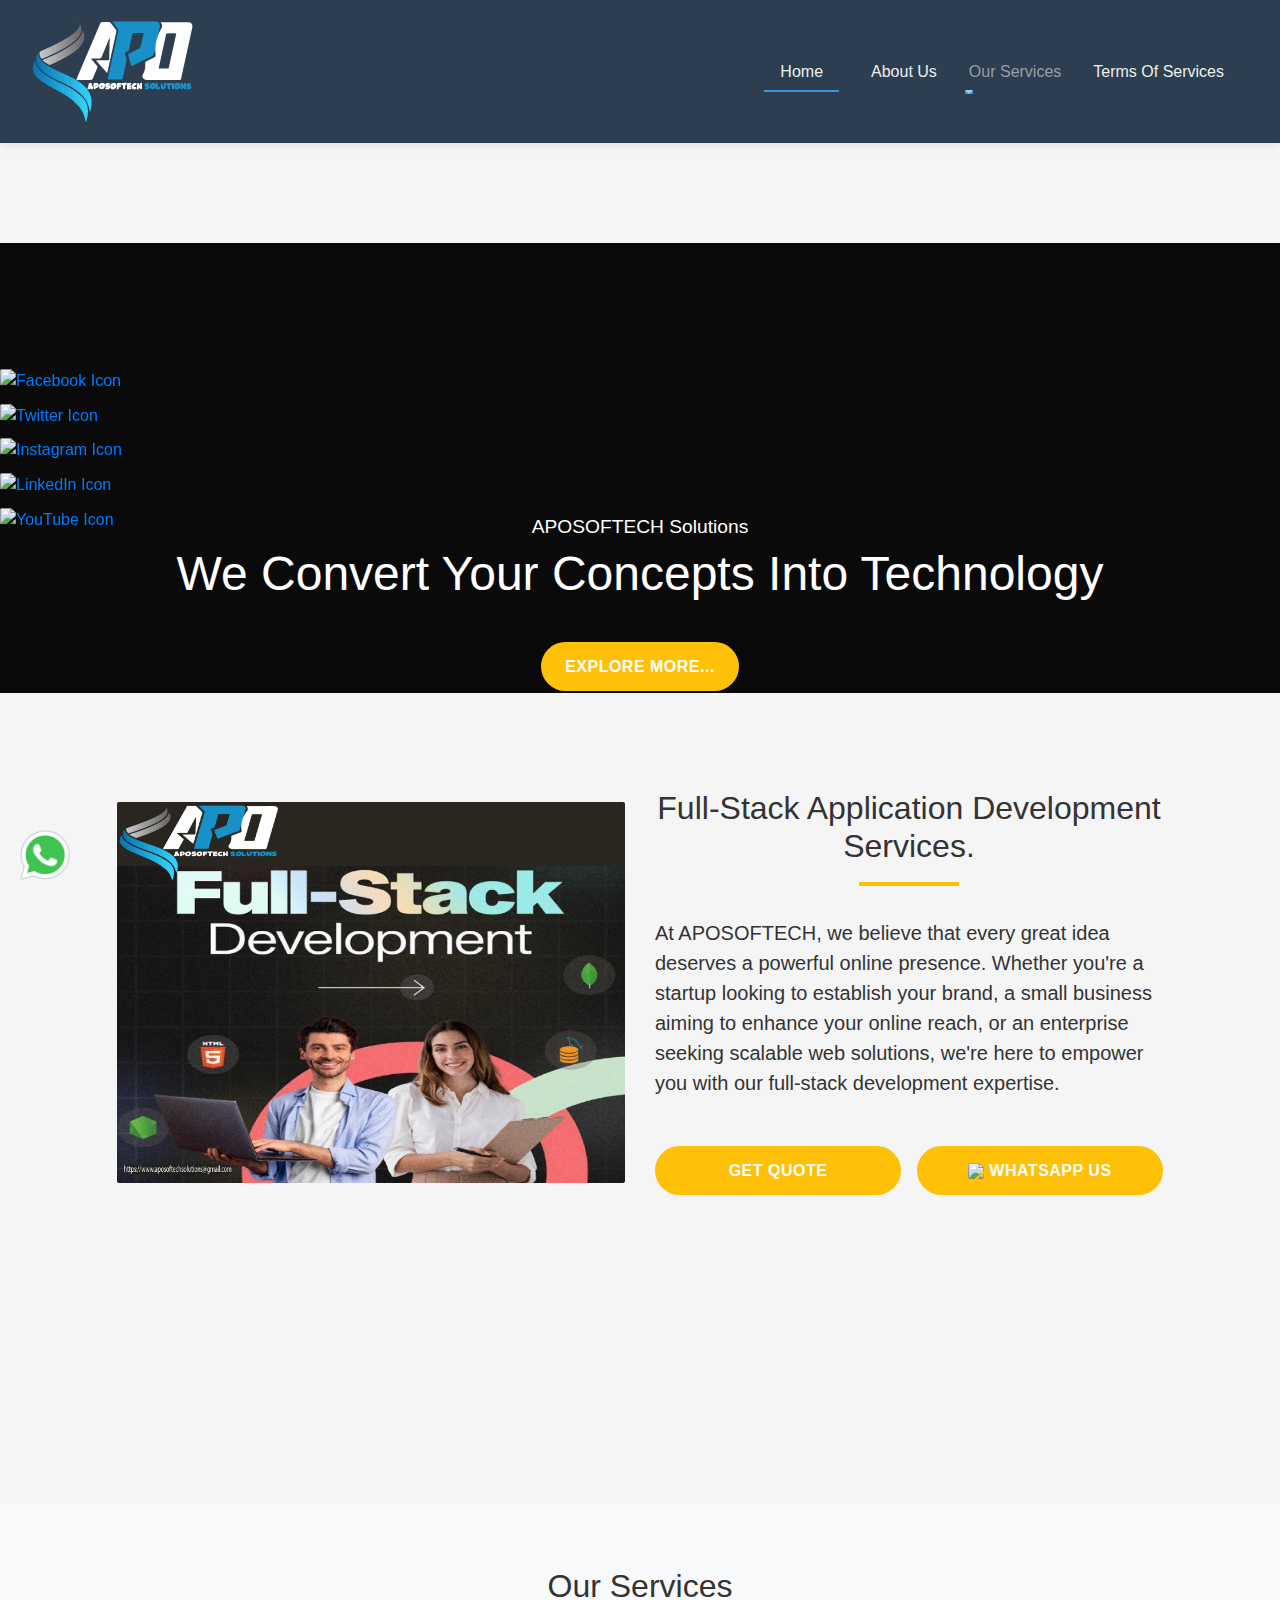
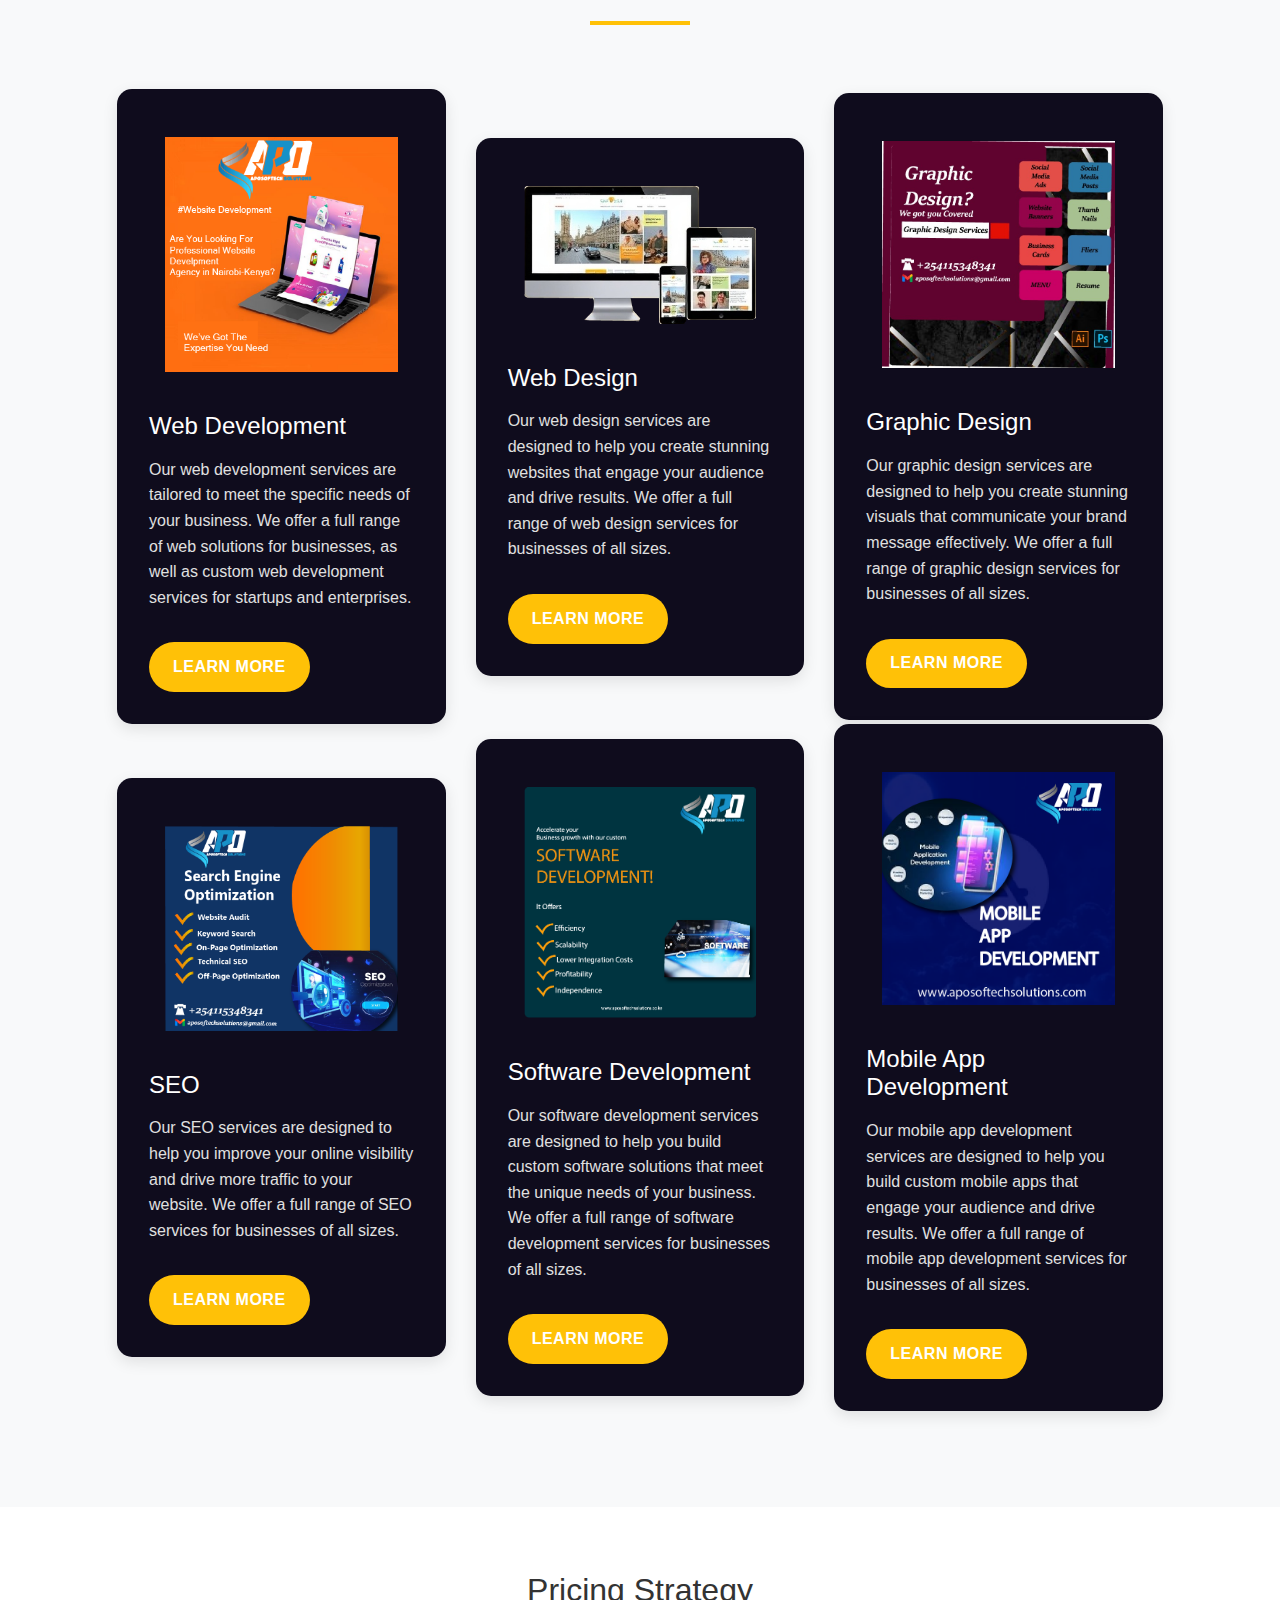
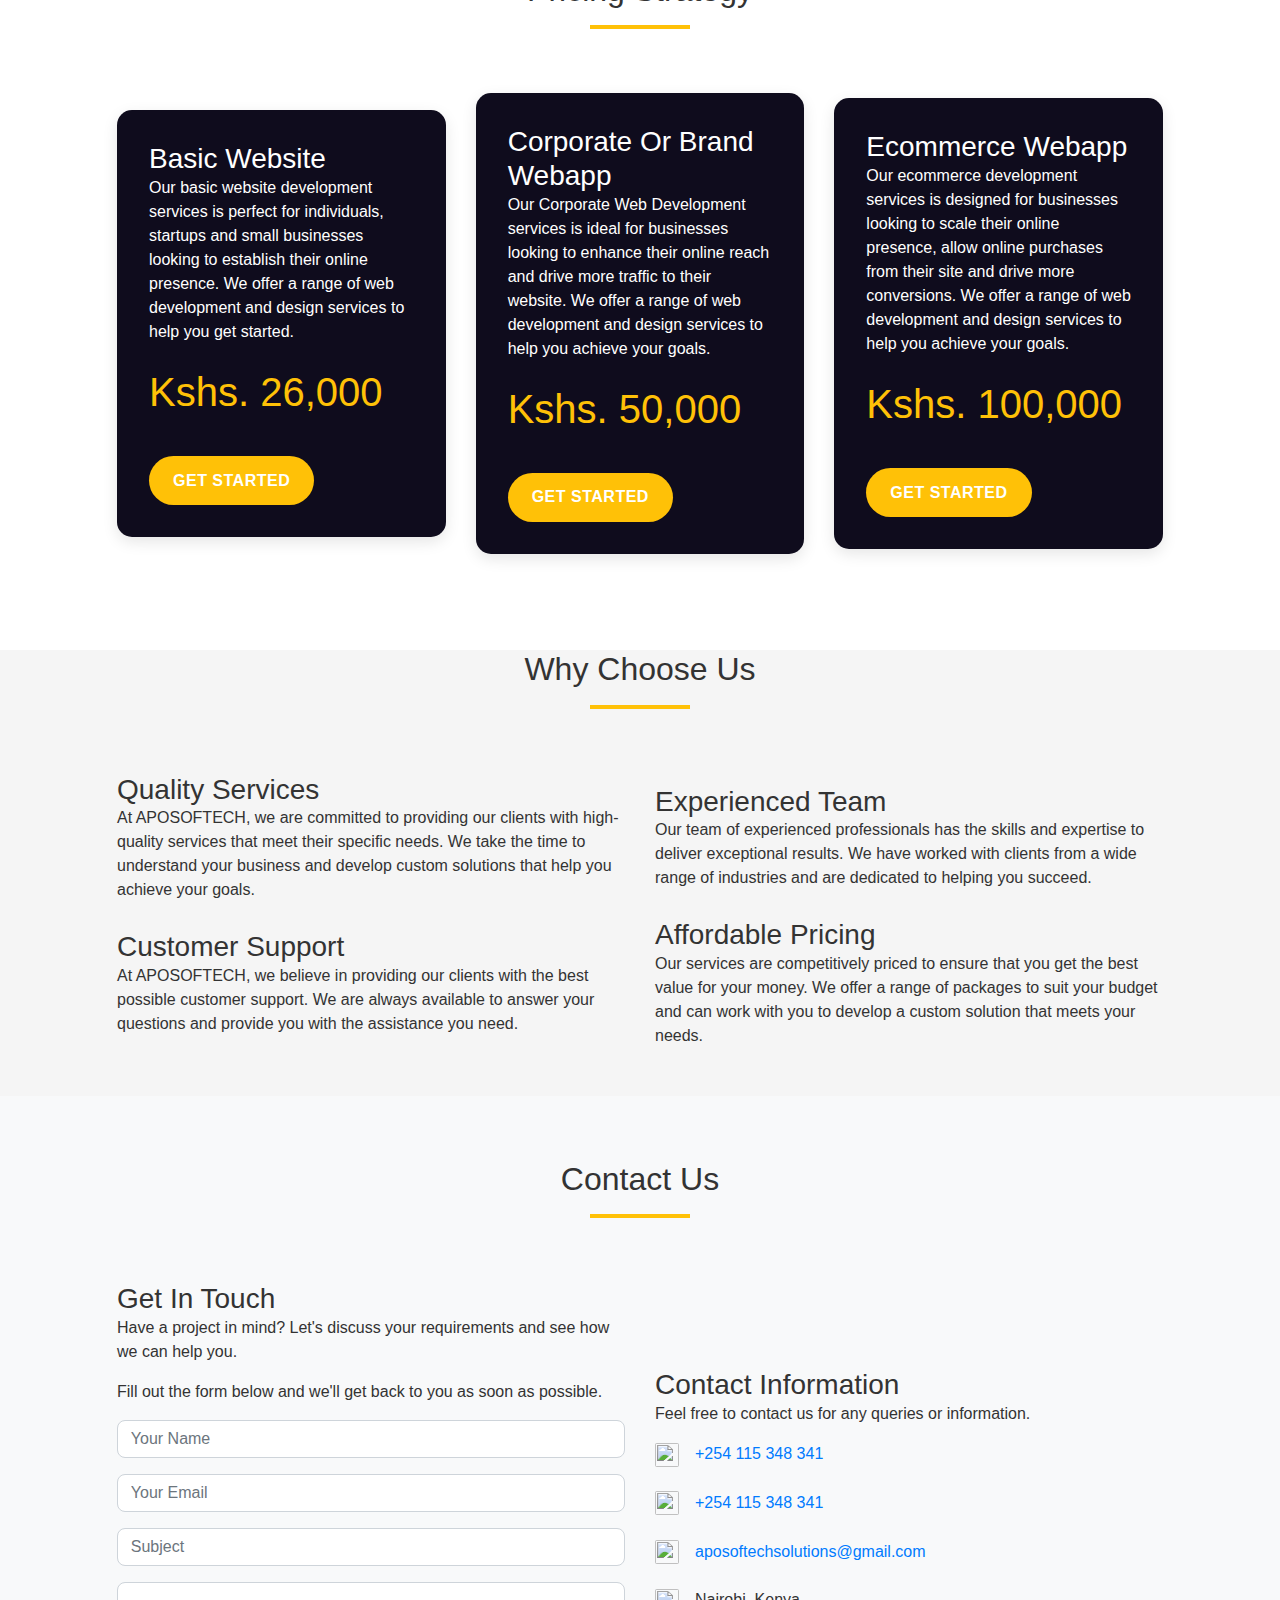
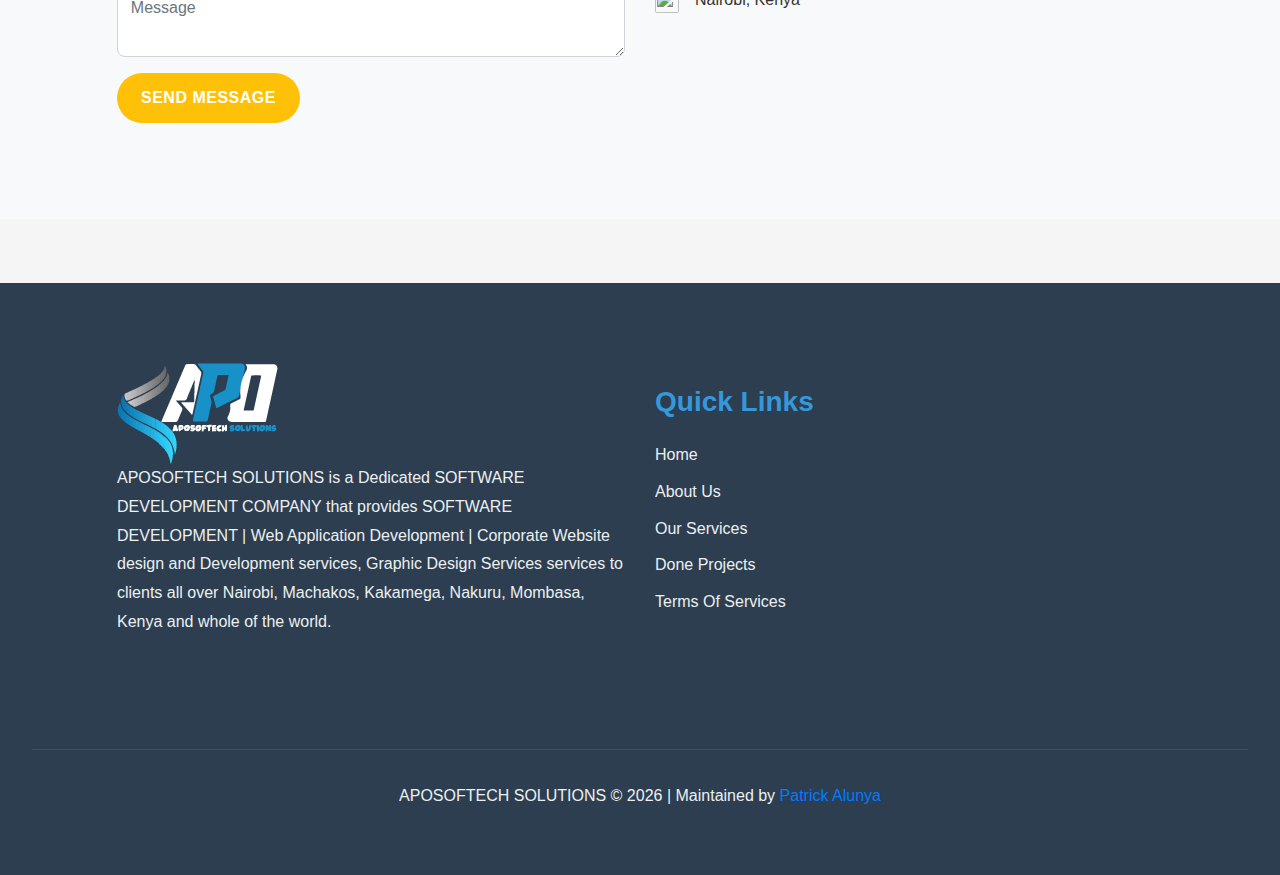
==== commit 587e5e40: "Setting File Extension for index.html" ====
--- a/index.html
+++ b/index.html
@@ -59,22 +59,7 @@
     <link rel="icon" type="image/png" href="https://aposoftechsolutions.co.ke/favicon.png">
     <link rel="apple-touch-icon" href="https://aposoftechsolutions.co.ke/apple-touch-icon.png">
 
-    <!-- Content Security Policy -->
-    <meta http-equiv="Content-Security-Policy" 
-        content="default-src 'self'; 
-                 script-src 'self' 'unsafe-inline' 'unsafe-eval' https://aposoftechsolutions.co.ke https://*.aposoftechsolutions.co.ke; 
-                 style-src 'self' 'unsafe-inline' https://aposoftechsolutions.co.ke https://*.aposoftechsolutions.co.ke; 
-                 img-src 'self' data: https://aposoftechsolutions.co.ke https://*.aposoftechsolutions.co.ke; 
-                 font-src 'self' https://aposoftechsolutions.co.ke https://*.aposoftechsolutions.co.ke; 
-                 connect-src 'self' https://aposoftechsolutions.co.ke https://*.aposoftechsolutions.co.ke; 
-                 frame-src 'self' https://aposoftechsolutions.co.ke; 
-                 object-src 'none'; 
-                 base-uri 'self'; 
-                 form-action 'self'; 
-                 frame-ancestors 'self'; 
-                 upgrade-insecure-requests; 
-                 block-all-mixed-content;">
-                 
+    
 
      <!-- Primary Meta Tags -->
         <!-- Added 20/02/2025 -->
@@ -129,7 +114,7 @@
         <div class="collapse navbar-collapse" id="navbarNav">
             <ul class="navbar-nav ml-auto">
                 <li class="nav-item active">
-                    <a class="nav-link" href="index.html">Home</a>
+                    <a class="nav-link" href="/index">Home</a>
                 </li>
                 <li class="nav-item">
                     <a class="nav-link" href="about-us.html">About Us</a>
